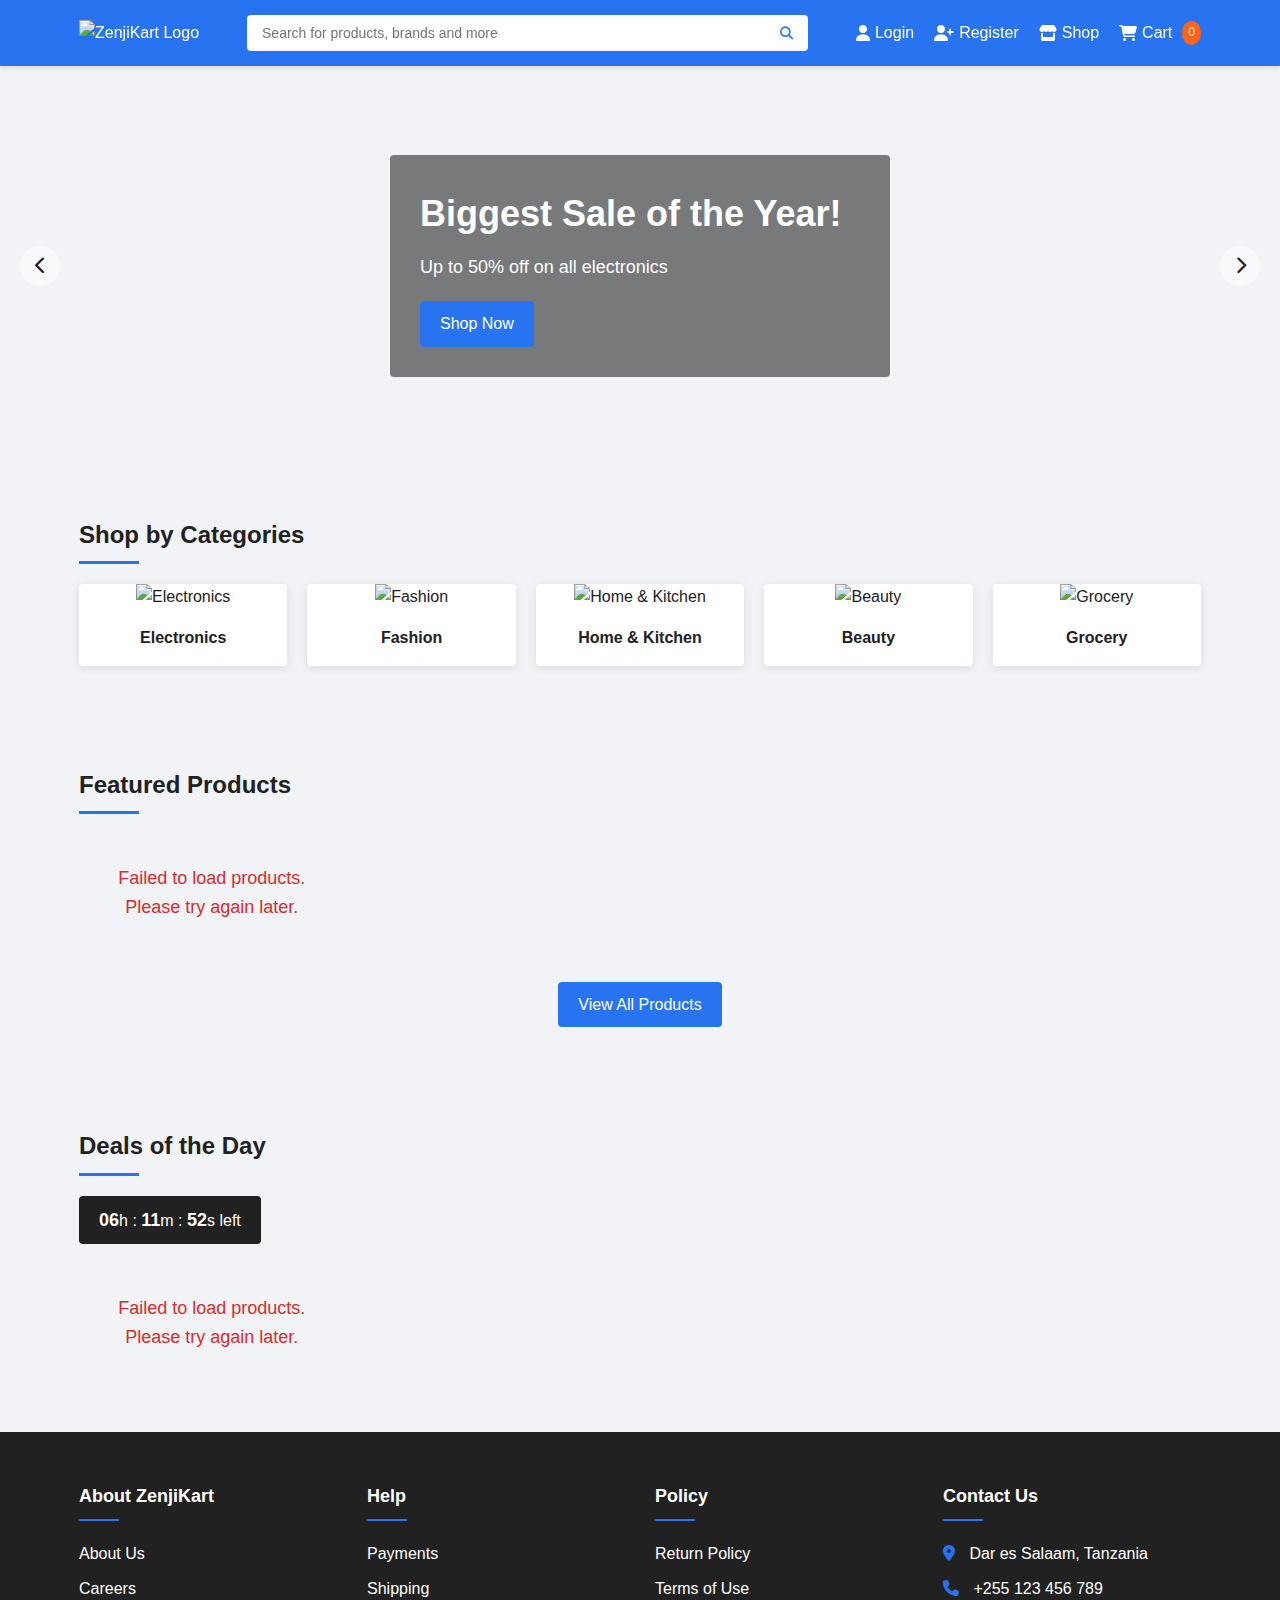
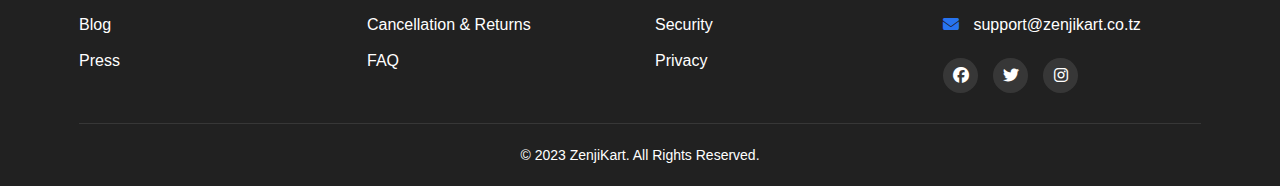
==== index.html @ 6295c3a5 "Add files via upload" ====
<!DOCTYPE html>
<html lang="en">
<head>
    <meta charset="UTF-8">
    <meta name="viewport" content="width=device-width, initial-scale=1.0">
    <title>ZenjiKart - Tanzania's Leading Online Shopping Platform</title>
    <link rel="stylesheet" href="https://cdnjs.cloudflare.com/ajax/libs/font-awesome/6.4.0/css/all.min.css">
    <link rel="stylesheet" href="css/style.css">
    <link rel="stylesheet" href="css/responsive.css">
</head>
<body>
    <!-- Header Section -->
    <header>
        <div class="container">
            <div class="logo">
                <a href="index.html"><img src="images/logo.png" alt="ZenjiKart Logo"></a>
            </div>
            <div class="search-box">
                <input type="text" placeholder="Search for products, brands and more">
                <button><i class="fas fa-search"></i></button>
            </div>
            <nav>
                <ul>
                    <li><a href="login.html"><i class="fas fa-user"></i> Login</a></li>
                    <li><a href="register.html"><i class="fas fa-user-plus"></i> Register</a></li>
                    <li><a href="products.html"><i class="fas fa-store"></i> Shop</a></li>
                    <li><a href="cart.html"><i class="fas fa-shopping-cart"></i> Cart <span class="cart-count">0</span></a></li>
                </ul>
            </nav>
            <div class="mobile-menu-btn">
                <i class="fas fa-bars"></i>
            </div>
        </div>
    </header>

    <!-- Mobile Menu -->
    <div class="mobile-menu">
        <ul>
            <li><a href="index.html"><i class="fas fa-home"></i> Home</a></li>
            <li><a href="products.html"><i class="fas fa-store"></i> Shop</a></li>
            <li><a href="login.html"><i class="fas fa-user"></i> Login</a></li>
            <li><a href="register.html"><i class="fas fa-user-plus"></i> Register</a></li>
            <li><a href="cart.html"><i class="fas fa-shopping-cart"></i> Cart</a></li>
        </ul>
    </div>

    <!-- Hero Banner -->
    <section class="hero">
        <div class="hero-slider">
            <div class="slide active" style="background-image: url('images/banner1.jpg');">
                <div class="container">
                    <h1>Biggest Sale of the Year!</h1>
                    <p>Up to 50% off on all electronics</p>
                    <a href="products.html" class="btn">Shop Now</a>
                </div>
            </div>
            <div class="slide" style="background-image: url('images/banner2.jpg');">
                <div class="container">
                    <h1>New Arrivals</h1>
                    <p>Discover the latest trends in fashion</p>
                    <a href="products.html" class="btn">Explore</a>
                </div>
            </div>
        </div>
        <div class="slider-controls">
            <button class="prev-slide"><i class="fas fa-chevron-left"></i></button>
            <button class="next-slide"><i class="fas fa-chevron-right"></i></button>
        </div>
    </section>

    <!-- Categories Section -->
    <section class="categories">
        <div class="container">
            <h2 class="section-title">Shop by Categories</h2>
            <div class="category-grid">
                <div class="category-item">
                    <img src="images/electronics.jpg" alt="Electronics">
                    <h3>Electronics</h3>
                </div>
                <div class="category-item">
                    <img src="images/fashion.jpg" alt="Fashion">
                    <h3>Fashion</h3>
                </div>
                <div class="category-item">
                    <img src="images/home.jpg" alt="Home & Kitchen">
                    <h3>Home & Kitchen</h3>
                </div>
                <div class="category-item">
                    <img src="images/beauty.jpg" alt="Beauty">
                    <h3>Beauty</h3>
                </div>
                <div class="category-item">
                    <img src="images/grocery.jpg" alt="Grocery">
                    <h3>Grocery</h3>
                </div>
            </div>
        </div>
    </section>

    <!-- Featured Products -->
    <section class="featured-products">
        <div class="container">
            <h2 class="section-title">Featured Products</h2>
            <div class="product-grid" id="featured-products">
                <!-- Products will be loaded via JavaScript -->
            </div>
            <div class="view-all">
                <a href="products.html" class="btn">View All Products</a>
            </div>
        </div>
    </section>

    <!-- Deals of the Day -->
    <section class="deals">
        <div class="container">
            <h2 class="section-title">Deals of the Day</h2>
            <div class="deal-timer">
                <span id="deal-hours">12</span>h : 
                <span id="deal-minutes">45</span>m : 
                <span id="deal-seconds">30</span>s left
            </div>
            <div class="product-grid" id="deal-products">
                <!-- Deal products will be loaded via JavaScript -->
            </div>
        </div>
    </section>

    <!-- Footer -->
    <footer>
        <div class="container">
            <div class="footer-grid">
                <div class="footer-col">
                    <h3>About ZenjiKart</h3>
                    <ul>
                        <li><a href="#">About Us</a></li>
                        <li><a href="#">Careers</a></li>
                        <li><a href="#">Blog</a></li>
                        <li><a href="#">Press</a></li>
                    </ul>
                </div>
                <div class="footer-col">
                    <h3>Help</h3>
                    <ul>
                        <li><a href="#">Payments</a></li>
                        <li><a href="#">Shipping</a></li>
                        <li><a href="#">Cancellation & Returns</a></li>
                        <li><a href="#">FAQ</a></li>
                    </ul>
                </div>
                <div class="footer-col">
                    <h3>Policy</h3>
                    <ul>
                        <li><a href="#">Return Policy</a></li>
                        <li><a href="#">Terms of Use</a></li>
                        <li><a href="#">Security</a></li>
                        <li><a href="#">Privacy</a></li>
                    </ul>
                </div>
                <div class="footer-col">
                    <h3>Contact Us</h3>
                    <ul>
                        <li><i class="fas fa-map-marker-alt"></i> Dar es Salaam, Tanzania</li>
                        <li><i class="fas fa-phone"></i> +255 123 456 789</li>
                        <li><i class="fas fa-envelope"></i> support@zenjikart.co.tz</li>
                    </ul>
                    <div class="social-links">
                        <a href="#"><i class="fab fa-facebook"></i></a>
                        <a href="#"><i class="fab fa-twitter"></i></a>
                        <a href="#"><i class="fab fa-instagram"></i></a>
                    </div>
                </div>
            </div>
            <div class="copyright">
                <p>&copy; 2023 ZenjiKart. All Rights Reserved.</p>
            </div>
        </div>
    </footer>

    <script src="js/main.js"></script>
</body>
</html>
---- css/style.css ----
/* Global Styles */
:root {
    --primary-color: #2874f0;
    --secondary-color: #fb641b;
    --accent-color: #ff9f00;
    --dark-color: #212121;
    --light-color: #f1f3f6;
    --gray-color: #878787;
    --white-color: #ffffff;
    --success-color: #388e3c;
    --warning-color: #ff6161;
    --border-radius: 4px;
    --box-shadow: 0 2px 10px rgba(0, 0, 0, 0.1);
    --transition: all 0.3s ease;
}

* {
    margin: 0;
    padding: 0;
    box-sizing: border-box;
}

body {
    font-family: 'Roboto', Arial, sans-serif;
    line-height: 1.6;
    color: var(--dark-color);
    background-color: var(--light-color);
}

a {
    text-decoration: none;
    color: inherit;
}

ul {
    list-style: none;
}

img {
    max-width: 100%;
    height: auto;
}

.container {
    width: 90%;
    max-width: 1200px;
    margin: 0 auto;
    padding: 0 15px;
}

.btn {
    display: inline-block;
    padding: 10px 20px;
    background-color: var(--primary-color);
    color: var(--white-color);
    border: none;
    border-radius: var(--border-radius);
    cursor: pointer;
    font-weight: 500;
    text-align: center;
    transition: var(--transition);
}

.btn:hover {
    background-color: #1a5dc8;
    transform: translateY(-2px);
}

.btn.secondary {
    background-color: var(--secondary-color);
}

.btn.secondary:hover {
    background-color: #e55a16;
}

.btn.outline {
    background-color: transparent;
    border: 1px solid var(--primary-color);
    color: var(--primary-color);
}

.btn.outline:hover {
    background-color: var(--primary-color);
    color: var(--white-color);
}

.section-title {
    font-size: 24px;
    margin-bottom: 20px;
    position: relative;
    padding-bottom: 10px;
}

.section-title::after {
    content: '';
    position: absolute;
    bottom: 0;
    left: 0;
    width: 60px;
    height: 3px;
    background-color: var(--primary-color);
}

/* Header Styles */
header {
    background-color: var(--primary-color);
    color: var(--white-color);
    padding: 15px 0;
    box-shadow: 0 2px 5px rgba(0, 0, 0, 0.1);
    position: sticky;
    top: 0;
    z-index: 1000;
}

header .container {
    display: flex;
    justify-content: space-between;
    align-items: center;
}

.logo img {
    height: 40px;
}

.search-box {
    display: flex;
    width: 50%;
    margin: 0 20px;
}

.search-box input {
    width: 100%;
    padding: 10px 15px;
    border: none;
    border-radius: var(--border-radius) 0 0 var(--border-radius);
    font-size: 14px;
}

.search-box button {
    padding: 0 15px;
    background-color: var(--white-color);
    color: var(--primary-color);
    border: none;
    border-radius: 0 var(--border-radius) var(--border-radius) 0;
    cursor: pointer;
}

nav ul {
    display: flex;
    gap: 20px;
}

nav ul li a {
    display: flex;
    align-items: center;
    gap: 5px;
    font-weight: 500;
    transition: var(--transition);
}

nav ul li a:hover {
    opacity: 0.8;
}

.cart-count {
    background-color: var(--secondary-color);
    color: var(--white-color);
    font-size: 12px;
    padding: 2px 6px;
    border-radius: 50%;
    margin-left: 5px;
}

.mobile-menu-btn {
    display: none;
    font-size: 20px;
    cursor: pointer;
}

.mobile-menu {
    position: fixed;
    top: 70px;
    left: 0;
    width: 100%;
    background-color: var(--white-color);
    box-shadow: var(--box-shadow);
    transform: translateY(-150%);
    transition: var(--transition);
    z-index: 999;
}

.mobile-menu.active {
    transform: translateY(0);
}

.mobile-menu ul {
    padding: 20px;
}

.mobile-menu ul li {
    margin-bottom: 15px;
}

.mobile-menu ul li a {
    display: flex;
    align-items: center;
    gap: 10px;
    font-size: 16px;
}

/* Hero Section */
.hero {
    position: relative;
    height: 400px;
    overflow: hidden;
}

.hero-slider {
    height: 100%;
    position: relative;
}

.slide {
    position: absolute;
    top: 0;
    left: 0;
    width: 100%;
    height: 100%;
    background-size: cover;
    background-position: center;
    opacity: 0;
    transition: var(--transition);
    display: flex;
    align-items: center;
}

.slide.active {
    opacity: 1;
}

.slide .container {
    color: var(--white-color);
    max-width: 500px;
    background-color: rgba(0, 0, 0, 0.5);
    padding: 30px;
    border-radius: var(--border-radius);
}

.slide h1 {
    font-size: 36px;
    margin-bottom: 10px;
}

.slide p {
    font-size: 18px;
    margin-bottom: 20px;
}

.slider-controls {
    position: absolute;
    top: 50%;
    width: 100%;
    display: flex;
    justify-content: space-between;
    transform: translateY(-50%);
    padding: 0 20px;
}

.slider-controls button {
    background-color: rgba(255, 255, 255, 0.5);
    color: var(--dark-color);
    width: 40px;
    height: 40px;
    border: none;
    border-radius: 50%;
    cursor: pointer;
    font-size: 18px;
    display: flex;
    align-items: center;
    justify-content: center;
    transition: var(--transition);
}

.slider-controls button:hover {
    background-color: rgba(255, 255, 255, 0.8);
}

/* Categories Section */
.categories {
    padding: 50px 0;
}

.category-grid {
    display: grid;
    grid-template-columns: repeat(auto-fill, minmax(200px, 1fr));
    gap: 20px;
}

.category-item {
    background-color: var(--white-color);
    border-radius: var(--border-radius);
    overflow: hidden;
    box-shadow: var(--box-shadow);
    transition: var(--transition);
    text-align: center;
    cursor: pointer;
}

.category-item:hover {
    transform: translateY(-5px);
    box-shadow: 0 5px 15px rgba(0, 0, 0, 0.1);
}

.category-item img {
    width: 100%;
    height: 150px;
    object-fit: cover;
}

.category-item h3 {
    padding: 15px;
    font-size: 16px;
}

/* Products Section */
.featured-products, .deals {
    padding: 50px 0;
}

.product-grid {
    display: grid;
    grid-template-columns: repeat(auto-fill, minmax(250px, 1fr));
    gap: 20px;
}

.product-card {
    background-color: var(--white-color);
    border-radius: var(--border-radius);
    overflow: hidden;
    box-shadow: var(--box-shadow);
    transition: var(--transition);
    position: relative;
}

.product-card:hover {
    transform: translateY(-5px);
    box-shadow: 0 5px 15px rgba(0, 0, 0, 0.1);
}

.product-badge {
    position: absolute;
    top: 10px;
    left: 10px;
    background-color: var(--secondary-color);
    color: var(--white-color);
    padding: 5px 10px;
    border-radius: var(--border-radius);
    font-size: 12px;
    font-weight: 500;
}

.product-image {
    height: 200px;
    overflow: hidden;
}

.product-image img {
    width: 100%;
    height: 100%;
    object-fit: cover;
    transition: var(--transition);
}

.product-card:hover .product-image img {
    transform: scale(1.05);
}

.product-info {
    padding: 15px;
}

.product-title {
    font-size: 16px;
    margin-bottom: 10px;
    display: -webkit-box;
    -webkit-box-orient: vertical;
    overflow: hidden;
}

.product-price {
    margin-bottom: 10px;
}

.current-price {
    font-size: 18px;
    font-weight: 700;
    color: var(--dark-color);
}

.original-price {
    font-size: 14px;
    text-decoration: line-through;
    color: var(--gray-color);
    margin-left: 5px;
}

.discount-percent {
    font-size: 14px;
    color: var(--success-color);
    margin-left: 5px;
}

.product-rating {
    display: flex;
    align-items: center;
    margin-bottom: 10px;
}

.stars {
    color: var(--accent-color);
    margin-right: 5px;
}

.rating-count {
    font-size: 12px;
    color: var(--gray-color);
}

.product-actions {
    display: flex;
    gap: 10px;
}

.add-to-cart {
    flex: 1;
    padding: 8px;
    font-size: 14px;
}

.wishlist-btn {
    width: 40px;
    height: 40px;
    border-radius: 50%;
    background-color: var(--light-color);
    color: var(--dark-color);
    border: none;
    cursor: pointer;
    display: flex;
    align-items: center;
    justify-content: center;
    transition: var(--transition);
}

.wishlist-btn:hover, .wishlist-btn.active {
    color: var(--warning-color);
}

.view-all {
    text-align: center;
    margin-top: 30px;
}

/* Deal Timer */
.deal-timer {
    background-color: var(--dark-color);
    color: var(--white-color);
    padding: 10px 20px;
    border-radius: var(--border-radius);
    display: inline-block;
    margin-bottom: 20px;
    font-weight: 500;
}

.deal-timer span {
    font-size: 18px;
    font-weight: 700;
}

/* Footer */
footer {
    background-color: var(--dark-color);
    color: var(--white-color);
    padding: 50px 0 20px;
}

.footer-grid {
    display: grid;
    grid-template-columns: repeat(auto-fit, minmax(200px, 1fr));
    gap: 30px;
    margin-bottom: 30px;
}

.footer-col h3 {
    font-size: 18px;
    margin-bottom: 20px;
    position: relative;
    padding-bottom: 10px;
}

.footer-col h3::after {
    content: '';
    position: absolute;
    bottom: 0;
    left: 0;
    width: 40px;
    height: 2px;
    background-color: var(--primary-color);
}

.footer-col ul li {
    margin-bottom: 10px;
}

.footer-col ul li i {
    margin-right: 10px;
    color: var(--primary-color);
}

.social-links {
    display: flex;
    gap: 15px;
    margin-top: 20px;
}

.social-links a {
    display: flex;
    align-items: center;
    justify-content: center;
    width: 35px;
    height: 35px;
    background-color: rgba(255, 255, 255, 0.1);
    border-radius: 50%;
    transition: var(--transition);
}

.social-links a:hover {
    background-color: var(--primary-color);
}

.copyright {
    text-align: center;
    padding-top: 20px;
    border-top: 1px solid rgba(255, 255, 255, 0.1);
    font-size: 14px;
}

/* Products Page */
.products-page {
    padding: 30px 0 50px;
}

.products-header {
    display: flex;
    justify-content: space-between;
    align-items: center;
    margin-bottom: 30px;
}

.sort-options select {
    padding: 8px 15px;
    border-radius: var(--border-radius);
    border: 1px solid #ddd;
    background-color: var(--white-color);
    cursor: pointer;
}

.products-filter {
    background-color: var(--white-color);
    padding: 20px;
    border-radius: var(--border-radius);
    margin-bottom: 30px;
    box-shadow: var(--box-shadow);
}

.filter-section {
    margin-bottom: 20px;
}

.filter-section h3 {
    font-size: 16px;
    margin-bottom: 10px;
    color: var(--dark-color);
}

.filter-section ul li {
    margin-bottom: 8px;
}

.filter-section ul li a {
    color: var(--gray-color);
    transition: var(--transition);
    font-size: 14px;
}

.filter-section ul li a:hover, .filter-section ul li a.active {
    color: var(--primary-color);
}

.price-range {
    margin-top: 15px;
}

.price-range input[type="range"] {
    width: 100%;
    margin-bottom: 10px;
}

.price-values {
    display: flex;
    justify-content: space-between;
    font-size: 14px;
    color: var(--gray-color);
}

.pagination {
    display: flex;
    justify-content: center;
    align-items: center;
    margin-top: 40px;
    gap: 10px;
}

.pagination button {
    padding: 8px 15px;
    background-color: var(--white-color);
    border: 1px solid #ddd;
    border-radius: var(--border-radius);
    cursor: pointer;
    transition: var(--transition);
}

.pagination button:disabled {
    opacity: 0.5;
    cursor: not-allowed;
}

.pagination button:hover:not(:disabled) {
    background-color: var(--primary-color);
    color: var(--white-color);
    border-color: var(--primary-color);
}

.page-numbers {
    display: flex;
    gap: 5px;
}

.page-numbers span {
    display: flex;
    align-items: center;
    justify-content: center;
    width: 35px;
    height: 35px;
    border-radius: 50%;
    cursor: pointer;
    transition: var(--transition);
}

.page-numbers span.active, .page-numbers span:hover {
    background-color: var(--primary-color);
    color: var(--white-color);
}

/* Product Details Page */
.product-details {
    padding: 30px 0 50px;
}

.breadcrumb {
    margin-bottom: 20px;
    font-size: 14px;
    color: var(--gray-color);
}

.breadcrumb a:hover {
    color: var(--primary-color);
}

.product-details-container {
    display: grid;
    grid-template-columns: 1fr 1fr;
    gap: 30px;
    margin-bottom: 40px;
}

.product-images {
    background-color: var(--white-color);
    padding: 20px;
    border-radius: var(--border-radius);
    box-shadow: var(--box-shadow);
}

.main-image {
    height: 400px;
    margin-bottom: 15px;
    display: flex;
    align-items: center;
    justify-content: center;
}

.main-image img {
    max-height: 100%;
    max-width: 100%;
    object-fit: contain;
}

.thumbnail-images {
    display: flex;
    gap: 10px;
}

.thumbnail-images img {
    width: 60px;
    height: 60px;
    object-fit: cover;
    border: 1px solid #ddd;
    border-radius: var(--border-radius);
    cursor: pointer;
    transition: var(--transition);
}

.thumbnail-images img:hover, .thumbnail-images img.active {
    border-color: var(--primary-color);
}

.product-info {
    background-color: var(--white-color);
    padding: 30px;
    border-radius: var(--border-radius);
    box-shadow: var(--box-shadow);
}

.product-title {
    font-size: 24px;
    margin-bottom: 15px;
    color: var(--dark-color);
}

.product-rating {
    display: flex;
    align-items: center;
    margin-bottom: 15px;
}

.product-rating .stars {
    color: var(--accent-color);
}

.product-rating .rating-count {
    color: var(--gray-color);
    margin-left: 10px;
    font-size: 14px;
}

.product-price {
    margin-bottom: 20px;
}

.product-price .current-price {
    font-size: 28px;
    font-weight: 700;
}

.product-price .original-price {
    font-size: 18px;
}

.product-price .discount {
    font-size: 18px;
    color: var(--success-color);
}

.product-offers {
    margin-bottom: 25px;
}

.product-offers h3 {
    font-size: 16px;
    margin-bottom: 10px;
}

.product-offers ul li {
    margin-bottom: 8px;
    font-size: 14px;
    display: flex;
    align-items: flex-start;
    gap: 8px;
}

.product-offers ul li i {
    color: var(--success-color);
    margin-top: 3px;
}

.product-options {
    margin-bottom: 25px;
}

.product-options .option {
    margin-bottom: 20px;
}

.product-options h3 {
    font-size: 16px;
    margin-bottom: 10px;
}

.color-options, .size-options {
    display: flex;
    gap: 10px;
}

.color-option, .size-option {
    border: 1px solid #ddd;
    border-radius: var(--border-radius);
    padding: 5px 10px;
    cursor: pointer;
    transition: var(--transition);
    font-size: 14px;
}

.color-option {
    width: 30px;
    height: 30px;
    border-radius: 50%;
    position: relative;
}

.color-option::after {
    content: '';
    position: absolute;
    top: -3px;
    left: -3px;
    right: -3px;
    bottom: -3px;
    border: 1px solid transparent;
    border-radius: 50%;
    transition: var(--transition);
}

.color-option.active::after, .color-option:hover::after {
    border-color: var(--primary-color);
}

.size-option.active, .size-option:hover {
    border-color: var(--primary-color);
    color: var(--primary-color);
}

.quantity-selector {
    display: flex;
    align-items: center;
    gap: 10px;
}

.quantity-btn {
    width: 30px;
    height: 30px;
    border: 1px solid #ddd;
    background-color: transparent;
    border-radius: var(--border-radius);
    cursor: pointer;
    display: flex;
    align-items: center;
    justify-content: center;
    transition: var(--transition);
}

.quantity-btn:hover {
    background-color: var(--primary-color);
    color: var(--white-color);
    border-color: var(--primary-color);
}

#product-quantity {
    width: 50px;
    height: 30px;
    text-align: center;
    border: 1px solid #ddd;
    border-radius: var(--border-radius);
}

.product-actions {
    display: flex;
    gap: 15px;
    margin-bottom: 25px;
    flex-wrap: wrap;
}

.product-actions .btn {
    flex: 1;
    min-width: 120px;
}

.wishlist-btn {
    width: 45px;
    height: 45px;
    border-radius: var(--border-radius);
    background-color: var(--light-color);
    color: var(--dark-color);
    border: none;
    cursor: pointer;
    display: flex;
    align-items: center;
    justify-content: center;
    transition: var(--transition);
}

.wishlist-btn:hover, .wishlist-btn.active {
    color: var(--warning-color);
}

.delivery-info {
    border-top: 1px solid #eee;
    padding-top: 20px;
}

.delivery-option {
    display: flex;
    gap: 15px;
    margin-bottom: 15px;
}

.delivery-option i {
    color: var(--primary-color);
    font-size: 20px;
}

.delivery-option strong {
    display: block;
    margin-bottom: 3px;
}

.delivery-option p {
    font-size: 14px;
    color: var(--gray-color);
}

.product-tabs {
    background-color: var(--white-color);
    border-radius: var(--border-radius);
    box-shadow: var(--box-shadow);
    overflow: hidden;
    margin-bottom: 40px;
}

.tabs-header {
    display: flex;
    border-bottom: 1px solid #eee;
}

.tab-btn {
    padding: 15px 25px;
    background-color: transparent;
    border: none;
    cursor: pointer;
    font-weight: 500;
    position: relative;
    transition: var(--transition);
}

.tab-btn::after {
    content: '';
    position: absolute;
    bottom: 0;
    left: 0;
    width: 100%;
    height: 3px;
    background-color: transparent;
    transition: var(--transition);
}

.tab-btn.active {
    color: var(--primary-color);
}

.tab-btn.active::after {
    background-color: var(--primary-color);
}

.tabs-content {
    padding: 25px;
}

.tab-pane {
    display: none;
}

.tab-pane.active {
    display: block;
}

.tab-pane h3 {
    margin-bottom: 15px;
    font-size: 18px;
}

.tab-pane p {
    margin-bottom: 15px;
    line-height: 1.7;
}

#product-specifications {
    width: 100%;
    border-collapse: collapse;
}

#product-specifications tr:nth-child(even) {
    background-color: #f9f9f9;
}

#product-specifications td {
    padding: 10px 15px;
    border-bottom: 1px solid #eee;
}

#product-specifications td:first-child {
    font-weight: 500;
    width: 30%;
}

.review-card {
    padding: 15px 0;
    border-bottom: 1px solid #eee;
}

.review-card:last-child {
    border-bottom: none;
}

.review-header {
    display: flex;
    justify-content: space-between;
    margin-bottom: 10px;
}

.review-user {
    font-weight: 500;
}

.review-rating {
    color: var(--accent-color);
}

.review-title {
    font-weight: 500;
    margin-bottom: 5px;
}

.review-comment {
    font-size: 14px;
    color: var(--gray-color);
}

.related-products h2 {
    font-size: 22px;
    margin-bottom: 20px;
}

/* Shopping Cart Page */
.shopping-cart {
    padding: 30px 0 50px;
}

.cart-header {
    display: flex;
    justify-content: space-between;
    align-items: center;
    margin-bottom: 30px;
}

.cart-header h1 {
    font-size: 28px;
}

.cart-container {
    display: grid;
    grid-template-columns: 2fr 1fr;
    gap: 30px;
}

.cart-items {
    background-color: var(--white-color);
    padding: 20px;
    border-radius: var(--border-radius);
    box-shadow: var(--box-shadow);
}

.empty-cart {
    text-align: center;
    padding: 50px 20px;
}

.empty-cart i {
    font-size: 50px;
    color: var(--gray-color);
    margin-bottom: 20px;
}

.empty-cart h2 {
    margin-bottom: 10px;
}

.empty-cart p {
    color: var(--gray-color);
    margin-bottom: 20px;
}

.cart-item {
    display: grid;
    grid-template-columns: 100px 1fr 150px;
    gap: 20px;
    padding: 20px 0;
    border-bottom: 1px solid #eee;
}

.cart-item:last-child {
    border-bottom: none;
}

.cart-item-image {
    width: 100px;
    height: 100px;
    object-fit: contain;
}

.cart-item-details {
    display: flex;
    flex-direction: column;
    justify-content: center;
}

.cart-item-title {
    font-weight: 500;
    margin-bottom: 5px;
    display: -webkit-box;
    -webkit-box-orient: vertical;
    overflow: hidden;
}

.cart-item-color, .cart-item-size {
    font-size: 14px;
    color: var(--gray-color);
    margin-bottom: 5px;
}

.cart-item-price {
    font-weight: 700;
    margin-bottom: 10px;
}

.cart-item-actions {
    display: flex;
    gap: 10px;
}

.remove-item {
    font-size: 14px;
    color: var(--warning-color);
    cursor: pointer;
    transition: var(--transition);
}

.remove-item:hover {
    text-decoration: underline;
}

.cart-item-quantity {
    display: flex;
    align-items: center;
    gap: 10px;
}

.cart-item-quantity button {
    width: 25px;
    height: 25px;
    border: 1px solid #ddd;
    background-color: transparent;
    border-radius: var(--border-radius);
    cursor: pointer;
    display: flex;
    align-items: center;
    justify-content: center;
    transition: var(--transition);
}

.cart-item-quantity button:hover {
    background-color: var(--primary-color);
    color: var(--white-color);
    border-color: var(--primary-color);
}

.cart-item-quantity input {
    width: 40px;
    height: 25px;
    text-align: center;
    border: 1px solid #ddd;
    border-radius: var(--border-radius);
}

.cart-item-total {
    display: flex;
    flex-direction: column;
    align-items: flex-end;
    justify-content: center;
}

.cart-item-total-price {
    font-weight: 700;
    font-size: 18px;
    margin-bottom: 10px;
}

.cart-item-save {
    font-size: 14px;
    color: var(--success-color);
}

.cart-summary {
    background-color: var(--white-color);
    padding: 20px;
    border-radius: var(--border-radius);
    box-shadow: var(--box-shadow);
    position: sticky;
    top: 90px;
}

.cart-summary h2 {
    font-size: 20px;
    margin-bottom: 20px;
    padding-bottom: 10px;
    border-bottom: 1px solid #eee;
}

.summary-details {
    margin-bottom: 20px;
}

.summary-row {
    display: flex;
    justify-content: space-between;
    margin-bottom: 10px;
    font-size: 15px;
}

.summary-row.total {
    font-size: 18px;
    font-weight: 700;
    margin-top: 15px;
    padding-top: 15px;
    border-top: 1px solid #eee;
}

.checkout-btn {
    width: 100%;
    padding: 12px;
    font-size: 16px;
    margin-bottom: 20px;
}

.payment-options {
    text-align: center;
    margin-bottom: 20px;
}

.payment-options h3 {
    font-size: 14px;
    color: var(--gray-color);
    margin-bottom: 10px;
}

.payment-icons {
    display: flex;
    justify-content: center;
    gap: 15px;
    font-size: 24px;
    color: var(--gray-color);
}

.secure-checkout {
    display: flex;
    align-items: center;
    justify-content: center;
    gap: 5px;
    font-size: 14px;
    color: var(--success-color);
}

.recently-viewed h2 {
    font-size: 22px;
    margin: 40px 0 20px;
}

/* Checkout Page */
.checkout {
    padding: 30px 0 50px;
}

.checkout-progress {
    display: flex;
    justify-content: space-between;
    margin-bottom: 40px;
    position: relative;
}

.checkout-progress::before {
    content: '';
    position: absolute;
    top: 15px;
    left: 0;
    right: 0;
    height: 2px;
    background-color: #eee;
    z-index: 1;
}

.progress-step {
    display: flex;
    flex-direction: column;
    align-items: center;
    position: relative;
    z-index: 2;
}

.progress-step span {
    width: 30px;
    height: 30px;
    border-radius: 50%;
    background-color: #eee;
    color: var(--gray-color);
    display: flex;
    align-items: center;
    justify-content: center;
    font-weight: 500;
    margin-bottom: 5px;
}

.progress-step p {
    font-size: 14px;
    color: var(--gray-color);
}

.progress-step.active span {
    background-color: var(--primary-color);
    color: var(--white-color);
}

.progress-step.active p {
    color: var(--primary-color);
    font-weight: 500;
}

.checkout-container {
    display: grid;
    grid-template-columns: 1fr 350px;
    gap: 30px;
}

.checkout-form {
    background-color: var(--white-color);
    padding: 30px;
    border-radius: var(--border-radius);
    box-shadow: var(--box-shadow);
}

.checkout-form h2 {
    font-size: 22px;
    margin-bottom: 20px;
    padding-bottom: 10px;
    border-bottom: 1px solid #eee;
}

.form-group {
    margin-bottom: 20px;
}

.form-group label {
    display: block;
    margin-bottom: 8px;
    font-weight: 500;
}

.form-group input, .form-group select, .form-group textarea {
    width: 100%;
    padding: 10px 15px;
    border: 1px solid #ddd;
    border-radius: var(--border-radius);
    font-family: inherit;
    font-size: 14px;
    transition: var(--transition);
}

.form-group input:focus, .form-group select:focus, .form-group textarea:focus {
    border-color: var(--primary-color);
    outline: none;
}

.delivery-methods {
    display: flex;
    flex-direction: column;
    gap: 10px;
}

.delivery-option {
    display: flex;
    align-items: center;
    padding: 15px;
    border: 1px solid #ddd;
    border-radius: var(--border-radius);
    cursor: pointer;
    transition: var(--transition);
}

.delivery-option:hover {
    border-color: var(--primary-color);
}

.delivery-option input {
    width: auto;
    margin-right: 15px;
}

.option-content {
    flex: 1;
}

.option-content strong {
    display: block;
    margin-bottom: 3px;
}

.option-content p {
    font-size: 14px;
    color: var(--gray-color);
    margin-bottom: 3px;
}

.option-content span {
    font-size: 14px;
    color: var(--success-color);
    font-weight: 500;
}

.continue-btn {
    width: 100%;
    padding: 12px;
    font-size: 16px;
    margin-top: 10px;
}

.order-summary {
    background-color: var(--white-color);
    padding: 20px;
    border-radius: var(--border-radius);
    box-shadow: var(--box-shadow);
    position: sticky;
    top: 90px;
}

.order-summary h2 {
    font-size: 20px;
    margin-bottom: 20px;
    padding-bottom: 10px;
    border-bottom: 1px solid #eee;
}

.summary-items {
    margin-bottom: 20px;
}

.summary-item {
    display: flex;
    justify-content: space-between;
    margin-bottom: 15px;
}

.summary-item-image {
    width: 60px;
    height: 60px;
    object-fit: contain;
    border-radius: var(--border-radius);
    border: 1px solid #eee;
}

.summary-item-details {
    flex: 1;
    padding-left: 15px;
}

.summary-item-title {
    font-size: 14px;
    margin-bottom: 5px;
    display: -webkit-box;
    -webkit-box-orient: vertical;
    overflow: hidden;
}

.summary-item-price {
    font-size: 14px;
    font-weight: 500;
}

.summary-item-quantity {
    font-size: 14px;
    color: var(--gray-color);
}

.summary-totals {
    margin-bottom: 20px;
}

.coupon-code h3 {
    font-size: 16px;
    margin-bottom: 10px;
}

.coupon-input {
    display: flex;
    gap: 10px;
    margin-bottom: 10px;
}

.coupon-input input {
    flex: 1;
    padding: 8px 15px;
    border: 1px solid #ddd;
    border-radius: var(--border-radius);
}

.apply-btn {
    padding: 8px 15px;
    background-color: var(--dark-color);
    color: var(--white-color);
    border: none;
    border-radius: var(--border-radius);
    cursor: pointer;
    transition: var(--transition);
}

.apply-btn:hover {
    background-color: #333;
}

.available-coupons {
    font-size: 14px;
    color: var(--gray-color);
}

.available-coupons p {
    margin-bottom: 5px;
}

.available-coupons ul {
    padding-left: 20px;
}

.available-coupons li {
    margin-bottom: 5px;
    cursor: pointer;
    transition: var(--transition);
}

.available-coupons li:hover {
    color: var(--primary-color);
}

/* Auth Pages */
.auth-page {
    padding: 50px 0;
    min-height: calc(100vh - 70px);
    display: flex;
    align-items: center;
}

.auth-container {
    display: grid;
    grid-template-columns: 1fr 1fr;
    gap: 30px;
    background-color: var(--white-color);
    border-radius: var(--border-radius);
    overflow: hidden;
    box-shadow: var(--box-shadow);
}

.auth-form {
    padding: 40px;
}

.auth-form h1 {
    font-size: 28px;
    margin-bottom: 10px;
}

.auth-form p {
    color: var(--gray-color);
    margin-bottom: 30px;
}

#login-form, #register-form {
    margin-bottom: 30px;
}

.password-toggle {
    position: absolute;
    top: 50%;
    right: 15px;
    transform: translateY(-50%);
    cursor: pointer;
    color: var(--gray-color);
}

.form-options {
    display: flex;
    justify-content: space-between;
    align-items: center;
    margin-bottom: 20px;
}

.remember-me {
    display: flex;
    align-items: center;
    gap: 5px;
    font-size: 14px;
    cursor: pointer;
}

.forgot-password {
    font-size: 14px;
    color: var(--primary-color);
    transition: var(--transition);
}

.forgot-password:hover {
    text-decoration: underline;
}

.auth-btn {
    width: 100%;
    padding: 12px;
    font-size: 16px;
    margin-bottom: 20px;
}

.auth-divider {
    position: relative;
    margin-bottom: 20px;
    text-align: center;
}

.auth-divider::before {
    content: '';
    position: absolute;
    top: 50%;
    left: 0;
    right: 0;
    height: 1px;
    background-color: #eee;
    z-index: 1;
}

.auth-divider span {
    position: relative;
    z-index: 2;
    background-color: var(--white-color);
    padding: 0 15px;
    color: var(--gray-color);
    font-size: 14px;
}

.social-login {
    display: flex;
    flex-direction: column;
    gap: 10px;
    margin-bottom: 20px;
}

.social-btn {
    display: flex;
    align-items: center;
    justify-content: center;
    gap: 10px;
    padding: 10px;
    border-radius: var(--border-radius);
    font-weight: 500;
    transition: var(--transition);
}

.google-btn {
    background-color: #fff;
    color: #333;
    border: 1px solid #ddd;
}

.google-btn:hover {
    background-color: #f9f9f9;
}

.facebook-btn {
    background-color: #3b5998;
    color: #fff;
    border: 1px solid #3b5998;
}

.facebook-btn:hover {
    background-color: #344e86;
}

.auth-switch {
    text-align: center;
    font-size: 14px;
}

.auth-switch a {
    color: var(--primary-color);
    font-weight: 500;
    transition: var(--transition);
}

.auth-switch a:hover {
    text-decoration: underline;
}

.auth-image {
    position: relative;
    background-size: cover;
    background-position: center;
}

.auth-image img {
    width: 100%;
    height: 100%;
    object-fit: cover;
}

.auth-image-content {
    position: absolute;
    bottom: 0;
    left: 0;
    right: 0;
    padding: 30px;
    color: var(--white-color);
    background: linear-gradient(transparent, rgba(0, 0, 0, 0.7));
}

.auth-image-content h2 {
    font-size: 24px;
    margin-bottom: 10px;
}

.password-strength {
    margin-top: 5px;
    display: flex;
    align-items: center;
    gap: 5px;
}

.strength-bar {
    height: 5px;
    flex: 1;
    background-color: #eee;
    border-radius: 5px;
    overflow: hidden;
}

.strength-text {
    font-size: 12px;
    color: var(--gray-color);
}

.terms-checkbox {
    display: flex;
    align-items: flex-start;
    gap: 5px;
    font-size: 14px;
}

.terms-checkbox input {
    width: auto;
    margin-top: 3px;
}

.terms-checkbox a {
    color: var(--primary-color);
    transition: var(--transition);
}

.terms-checkbox a:hover {
    text-decoration: underline;
}
.loading, .error, .no-products {
    text-align: center;
    padding: 30px;
    font-size: 18px;
}

.loading {
    color: #666;
}

.error {
    color: #d32f2f;
}

.no-products {
    color: #666;
}

.notification {
    position: fixed;
    bottom: 20px;
    left: 50%;
    transform: translateX(-50%);
    background-color: #333;
    color: white;
    padding: 12px 24px;
    border-radius: 4px;
    z-index: 1000;
    opacity: 0;
    transition: opacity 0.3s ease;
}

.notification.show {
    opacity: 1;
}
---- css/responsive.css ----
/* Responsive Styles */
@media (max-width: 1200px) {
    .search-box {
        width: 40%;
    }
}

@media (max-width: 992px) {
    .product-details-container {
        grid-template-columns: 1fr;
    }
    
    .auth-container {
        grid-template-columns: 1fr;
    }
    
    .auth-image {
        display: none;
    }
    
    .checkout-container {
        grid-template-columns: 1fr;
    }
    
    .order-summary {
        margin-top: 30px;
    }
}

@media (max-width: 768px) {
    header .container {
        flex-wrap: wrap;
    }
    
    .logo {
        order: 1;
    }
    
    .mobile-menu-btn {
        order: 2;
        display: block;
    }
    
    .search-box {
        order: 3;
        width: 100%;
        margin: 15px 0;
    }
    
    nav {
        order: 4;
        display: none;
    }
    
    nav.active {
        display: block;
        width: 100%;
        margin-top: 15px;
    }
    
    nav ul {
        flex-direction: column;
        gap: 10px;
    }
    
    .hero {
        height: 300px;
    }
    
    .slide h1 {
        font-size: 28px;
    }
    
    .slide p {
        font-size: 16px;
    }
    
    .cart-container {
        grid-template-columns: 1fr;
    }
    
    .cart-item {
        grid-template-columns: 80px 1fr;
    }
    
    .cart-item-total {
        grid-column: 1 / -1;
        align-items: flex-start;
        margin-top: 10px;
    }
    
    .product-grid {
        grid-template-columns: repeat(auto-fill, minmax(200px, 1fr));
    }
}

@media (max-width: 576px) {
    .container {
        width: 95%;
    }
    
    .hero {
        height: 250px;
    }
    
    .slide .container {
        padding: 20px;
    }
    
    .slide h1 {
        font-size: 24px;
    }
    
    .category-grid {
        grid-template-columns: repeat(auto-fill, minmax(150px, 1fr));
    }
    
    .product-card {
        grid-template-columns: 1fr;
    }
    
    .product-actions .btn {
        width: 100%;
    }
    
    .tabs-header {
        flex-wrap: wrap;
    }
    
    .tab-btn {
        flex: 1;
        min-width: 120px;
        padding: 10px;
        font-size: 14px;
    }
    
    .checkout-progress {
        flex-direction: column;
        align-items: flex-start;
        gap: 20px;
    }
    
    .checkout-progress::before {
        display: none;
    }
    
    .progress-step {
        flex-direction: row;
        gap: 10px;
    }
    
    .progress-step p {
        margin-bottom: 0;
    }
    
    .coupon-input {
        flex-direction: column;
    }
    
    .apply-btn {
        width: 100%;
    }
}
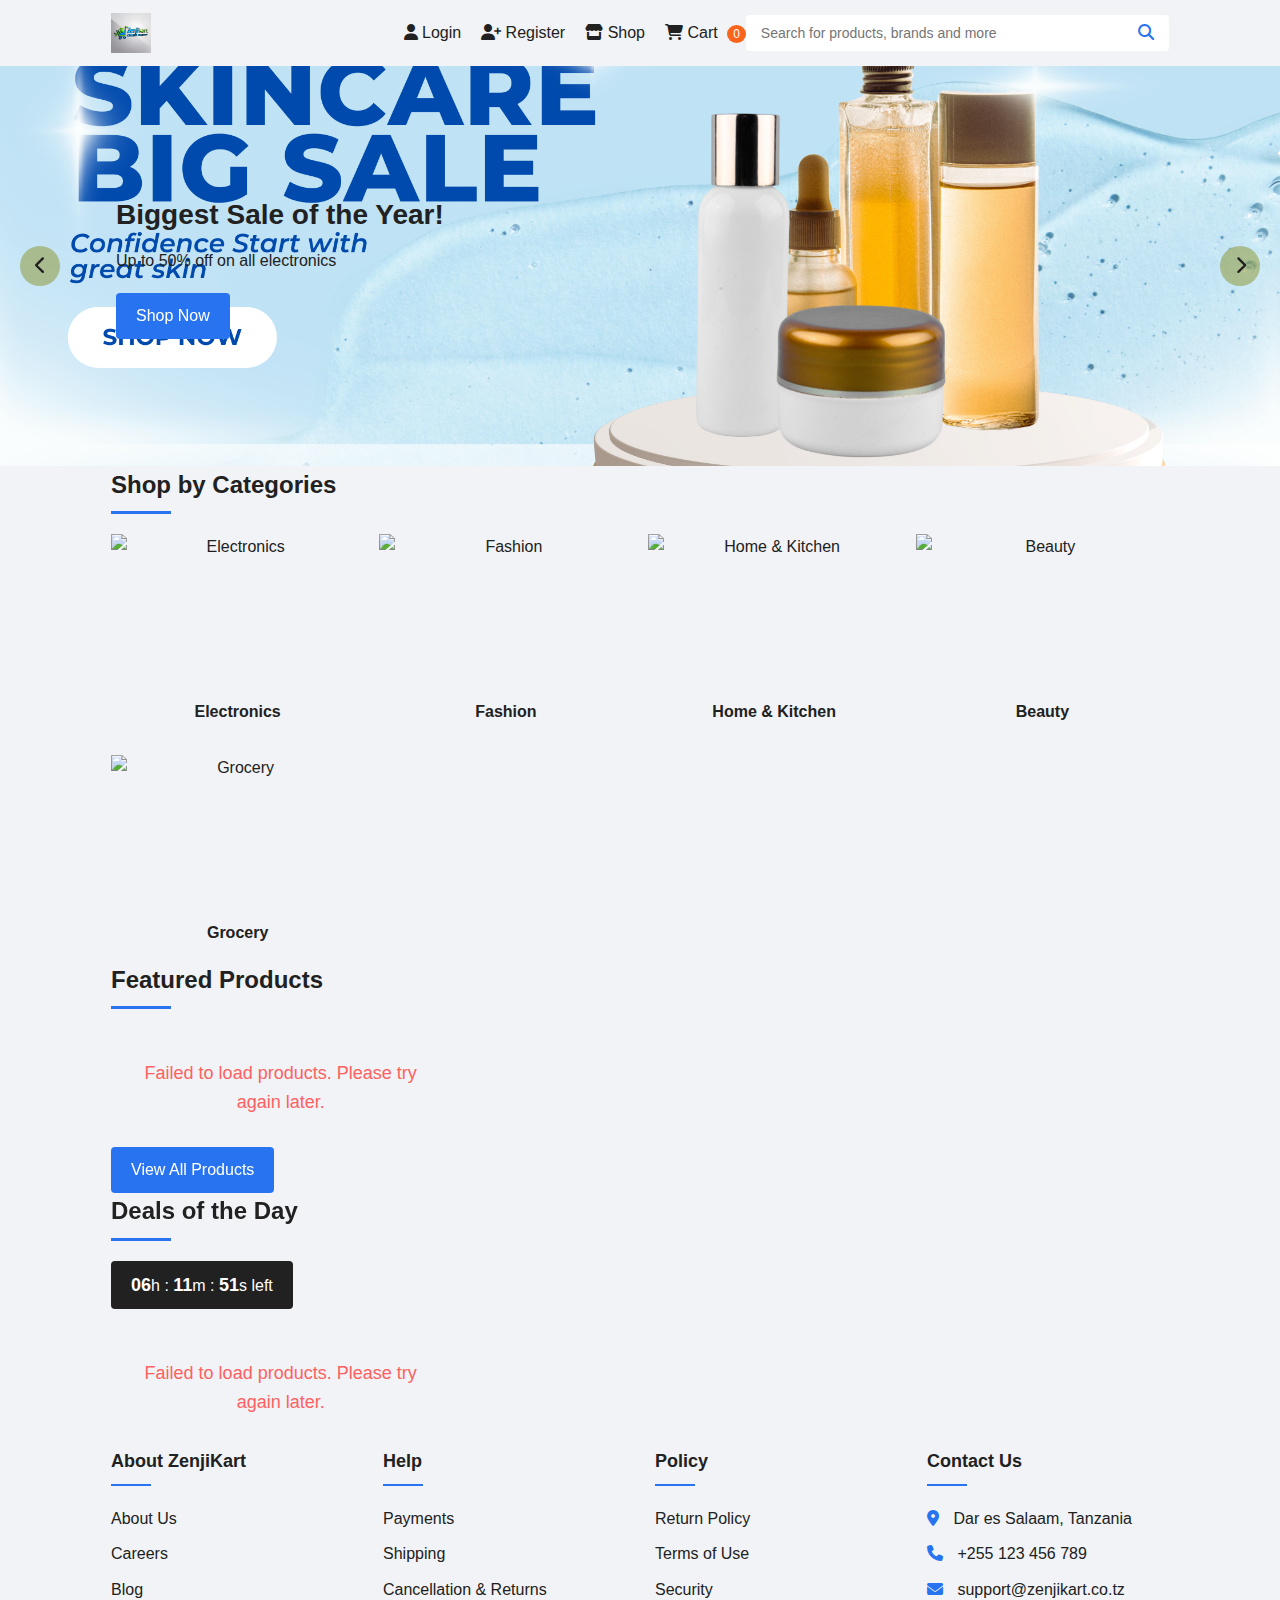
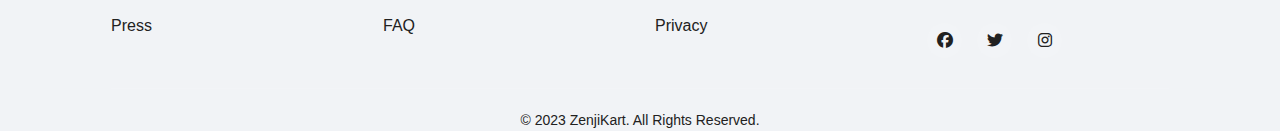
==== commit c88e8b25: "Add files via upload" ====
--- a/index.html
+++ b/index.html
@@ -13,7 +13,7 @@
     <header>
         <div class="container">
             <div class="logo">
-                <a href="index.html"><img src="images/logo.png" alt="ZenjiKart Logo"></a>
+                <a href="index.html"><img src="images/logo1.png" alt="ZenjiKart Logo"></a>
             </div>
             <div class="search-box">
                 <input type="text" placeholder="Search for products, brands and more">
@@ -47,7 +47,7 @@
     <!-- Hero Banner -->
     <section class="hero">
         <div class="hero-slider">
-            <div class="slide active" style="background-image: url('images/banner1.jpg');">
+            <div class="slide active" style="background-image: url('images/banner1.png');">
                 <div class="container">
                     <h1>Biggest Sale of the Year!</h1>
                     <p>Up to 50% off on all electronics</p>
--- a/css/style.css
+++ b/css/style.css
@@ -1,5 +1,8 @@
-/* Global Styles */
+/* ============================================= */
+/* GLOBAL STYLES AND VARIABLES */
+/* ============================================= */
 :root {
+    /* Color Palette */
     --primary-color: #2874f0;
     --secondary-color: #fb641b;
     --accent-color: #ff9f00;
@@ -9,46 +12,142 @@
     --white-color: #ffffff;
     --success-color: #388e3c;
     --warning-color: #ff6161;
+    
+    /* Design Tokens */
     --border-radius: 4px;
     --box-shadow: 0 2px 10px rgba(0, 0, 0, 0.1);
     --transition: all 0.3s ease;
-}
-
-* {
+  }
+  
+  @media (prefers-color-scheme: dark) {
+    :root {
+      --dark-color: #f1f3f6;
+      --light-color: #212121;
+      --gray-color: #aaaaaa;
+      --box-shadow: 0 2px 10px rgba(0, 0, 0, 0.3);
+    }
+    
+    body {
+      background-color: #121212;
+    }
+    
+    .product-card,
+    .cart-summary,
+    .checkout-form,
+    .auth-container {
+      background-color: #1e1e1e;
+    }
+  }
+  
+  /* ============================================= */
+  /* BASE STYLES */
+  /* ============================================= */
+  * {
     margin: 0;
     padding: 0;
     box-sizing: border-box;
-}
-
-body {
+  }
+  
+  :focus-visible {
+    outline: 2px solid var(--primary-color);
+    outline-offset: 2px;
+  }
+  
+  @media (prefers-reduced-motion: reduce) {
+    * {
+      transition: none !important;
+      animation: none !important;
+    }
+  }
+  
+  html {
+    scroll-behavior: smooth;
+  }
+  
+  body {
     font-family: 'Roboto', Arial, sans-serif;
     line-height: 1.6;
     color: var(--dark-color);
     background-color: var(--light-color);
-}
-
-a {
+  }
+  
+  .sr-only {
+    position: absolute;
+    width: 1px;
+    height: 1px;
+    padding: 0;
+    margin: -1px;
+    overflow: hidden;
+    clip: rect(0, 0, 0, 0);
+    white-space: nowrap;
+    border: 0;
+  }
+  
+  a {
     text-decoration: none;
     color: inherit;
-}
-
-ul {
+  }
+  
+  ul, ol {
     list-style: none;
-}
-
-img {
+  }
+  
+  img {
     max-width: 100%;
     height: auto;
-}
-
-.container {
+    display: block;
+    image-rendering: -webkit-optimize-contrast;
+  }
+  
+  button, input, select, textarea {
+    font-family: inherit;
+    font-size: inherit;
+  }
+  
+  /* ============================================= */
+  /* LAYOUT UTILITIES */
+  /* ============================================= */
+  .container {
     width: 90%;
     max-width: 1200px;
     margin: 0 auto;
     padding: 0 15px;
-}
-
-.btn {
+  }
+  
+  .flex {
+    display: flex;
+  }
+  
+  .grid {
+    display: grid;
+  }
+  
+  .section {
+    padding: 50px 0;
+  }
+  
+  .section-title {
+    font-size: 24px;
+    margin-bottom: 20px;
+    position: relative;
+    padding-bottom: 10px;
+  }
+  
+  .section-title::after {
+    content: '';
+    position: absolute;
+    bottom: 0;
+    left: 0;
+    width: 60px;
+    height: 3px;
+    background-color: var(--primary-color);
+  }
+  
+  /* ============================================= */
+  /* COMPONENT STYLES */
+  /* ============================================= */
+  /* Buttons */
+  .btn {
     display: inline-block;
     padding: 10px 20px;
     background-color: var(--primary-color);
@@ -59,169 +158,246 @@
     font-weight: 500;
     text-align: center;
     transition: var(--transition);
-}
-
-.btn:hover {
+    will-change: transform;
+  }
+  
+  .btn:hover:not(:disabled) {
     background-color: #1a5dc8;
     transform: translateY(-2px);
-}
-
-.btn.secondary {
+  }
+  
+  .btn:disabled {
+    opacity: 0.7;
+    cursor: not-allowed;
+  }
+  
+  .btn.secondary {
     background-color: var(--secondary-color);
-}
-
-.btn.secondary:hover {
+  }
+  
+  .btn.secondary:hover:not(:disabled) {
     background-color: #e55a16;
-}
-
-.btn.outline {
+  }
+  
+  .btn.outline {
     background-color: transparent;
     border: 1px solid var(--primary-color);
     color: var(--primary-color);
-}
-
-.btn.outline:hover {
+  }
+  
+  .btn.outline:hover:not(:disabled) {
     background-color: var(--primary-color);
     color: var(--white-color);
-}
-
-.section-title {
-    font-size: 24px;
+  }
+  
+  .btn-block {
+    display: block;
+    width: 100%;
+  }
+  
+  /* Cards */
+  .card {
+    background-color: var(--white-color);
+    border-radius: var(--border-radius);
+    overflow: hidden;
+    box-shadow: var(--box-shadow);
+    transition: var(--transition);
+  }
+  
+  .card:hover {
+    transform: translateY(-5px);
+    box-shadow: 0 5px 15px rgba(0, 0, 0, 0.1);
+  }
+  
+  /* Badges */
+  .badge {
+    display: inline-block;
+    padding: 4px 8px;
+    border-radius: var(--border-radius);
+    font-size: 12px;
+    font-weight: 500;
+  }
+  
+  .badge-primary {
+    background-color: var(--primary-color);
+    color: white;
+  }
+  
+  .badge-secondary {
+    background-color: var(--secondary-color);
+    color: white;
+  }
+  
+  .badge-warning {
+    background-color: var(--warning-color);
+    color: white;
+  }
+  
+  /* Forms */
+  .form-group {
     margin-bottom: 20px;
-    position: relative;
-    padding-bottom: 10px;
-}
-
-.section-title::after {
-    content: '';
-    position: absolute;
-    bottom: 0;
-    left: 0;
-    width: 60px;
-    height: 3px;
-    background-color: var(--primary-color);
-}
-
-/* Header Styles */
-header {
+  }
+  
+  .form-label {
+    display: block;
+    margin-bottom: 8px;
+    font-weight: 500;
+  }
+  
+  .form-control {
+    width: 100%;
+    padding: 10px 15px;
+    border: 1px solid #ddd;
+    border-radius: var(--border-radius);
+    font-size: 14px;
+    transition: var(--transition);
+  }
+  
+  .form-control:focus {
+    border-color: var(--primary-color);
+    outline: none;
+  }
+  
+  .input-group {
+    display: flex;
+  }
+  
+  .input-group .form-control {
+    flex: 1;
+  }
+  
+  .input-group .btn {
+    flex-shrink: 0;
+  }
+  
+  /* ============================================= */
+  /* HEADER & NAVIGATION */
+  /* ============================================= */
+  .header {
     background-color: var(--primary-color);
     color: var(--white-color);
     padding: 15px 0;
-    box-shadow: 0 2px 5px rgba(0, 0, 0, 0.1);
+    box-shadow: var(--box-shadow);
     position: sticky;
     top: 0;
     z-index: 1000;
-}
-
-header .container {
+  }
+  
+  .header-container {
     display: flex;
     justify-content: space-between;
     align-items: center;
-}
-
-.logo img {
+  }
+  
+  .logo img {
     height: 40px;
-}
-
-.search-box {
+  }
+  
+  .search-box {
     display: flex;
     width: 50%;
     margin: 0 20px;
-}
-
-.search-box input {
+  }
+  
+  .search-box input {
     width: 100%;
     padding: 10px 15px;
     border: none;
     border-radius: var(--border-radius) 0 0 var(--border-radius);
     font-size: 14px;
-}
-
-.search-box button {
+  }
+  
+  .search-box button {
     padding: 0 15px;
     background-color: var(--white-color);
     color: var(--primary-color);
     border: none;
     border-radius: 0 var(--border-radius) var(--border-radius) 0;
     cursor: pointer;
-}
-
-nav ul {
+  }
+  
+  .nav-menu {
     display: flex;
     gap: 20px;
-}
-
-nav ul li a {
+  }
+  
+  .nav-link {
     display: flex;
     align-items: center;
     gap: 5px;
     font-weight: 500;
     transition: var(--transition);
-}
-
-nav ul li a:hover {
+  }
+  
+  .nav-link:hover {
     opacity: 0.8;
-}
-
-.cart-count {
+  }
+  
+  .cart-count {
     background-color: var(--secondary-color);
     color: var(--white-color);
     font-size: 12px;
     padding: 2px 6px;
     border-radius: 50%;
     margin-left: 5px;
-}
-
-.mobile-menu-btn {
+  }
+  
+  /* Mobile Menu */
+  .mobile-menu-btn {
     display: none;
     font-size: 20px;
     cursor: pointer;
-}
-
-.mobile-menu {
+    background: none;
+    border: none;
+    color: var(--white-color);
+  }
+  
+  .mobile-menu {
     position: fixed;
     top: 70px;
     left: 0;
     width: 100%;
-    background-color: var(--white-color);
+    background-color: var(--primary-color);
     box-shadow: var(--box-shadow);
     transform: translateY(-150%);
     transition: var(--transition);
     z-index: 999;
-}
-
-.mobile-menu.active {
+  }
+  
+  .mobile-menu.active {
     transform: translateY(0);
-}
-
-.mobile-menu ul {
+  }
+  
+  .mobile-menu ul {
     padding: 20px;
-}
-
-.mobile-menu ul li {
+  }
+  
+  .mobile-menu ul li {
     margin-bottom: 15px;
-}
-
-.mobile-menu ul li a {
+  }
+  
+  .mobile-menu ul li a {
     display: flex;
     align-items: center;
     gap: 10px;
     font-size: 16px;
-}
-
-/* Hero Section */
-.hero {
+  }
+  
+  /* ============================================= */
+  /* HERO SECTION */
+  /* ============================================= */
+  .hero {
     position: relative;
     height: 400px;
     overflow: hidden;
-}
-
-.hero-slider {
+  }
+  
+  .hero-slider {
     height: 100%;
     position: relative;
-}
-
-.slide {
+  }
+  
+  .slide {
     position: absolute;
     top: 0;
     left: 0;
@@ -233,31 +409,31 @@
     transition: var(--transition);
     display: flex;
     align-items: center;
-}
-
-.slide.active {
+  }
+  
+  .slide.active {
     opacity: 1;
-}
-
-.slide .container {
+  }
+  
+  .slide-content {
     color: var(--white-color);
     max-width: 500px;
     background-color: rgba(0, 0, 0, 0.5);
     padding: 30px;
     border-radius: var(--border-radius);
-}
-
-.slide h1 {
+  }
+  
+  .slide h1 {
     font-size: 36px;
     margin-bottom: 10px;
-}
-
-.slide p {
+  }
+  
+  .slide p {
     font-size: 18px;
     margin-bottom: 20px;
-}
-
-.slider-controls {
+  }
+  
+  .slider-controls {
     position: absolute;
     top: 50%;
     width: 100%;
@@ -265,10 +441,10 @@
     justify-content: space-between;
     transform: translateY(-50%);
     padding: 0 20px;
-}
-
-.slider-controls button {
-    background-color: rgba(255, 255, 255, 0.5);
+  }
+  
+  .slider-controls button {
+    background-color: rgba(138, 146, 39, 0.5);
     color: var(--dark-color);
     width: 40px;
     height: 40px;
@@ -280,165 +456,106 @@
     align-items: center;
     justify-content: center;
     transition: var(--transition);
-}
-
-.slider-controls button:hover {
-    background-color: rgba(255, 255, 255, 0.8);
-}
-
-/* Categories Section */
-.categories {
-    padding: 50px 0;
-}
-
-.category-grid {
-    display: grid;
-    grid-template-columns: repeat(auto-fill, minmax(200px, 1fr));
-    gap: 20px;
-}
-
-.category-item {
-    background-color: var(--white-color);
-    border-radius: var(--border-radius);
-    overflow: hidden;
-    box-shadow: var(--box-shadow);
-    transition: var(--transition);
-    text-align: center;
-    cursor: pointer;
-}
-
-.category-item:hover {
-    transform: translateY(-5px);
-    box-shadow: 0 5px 15px rgba(0, 0, 0, 0.1);
-}
-
-.category-item img {
-    width: 100%;
-    height: 150px;
-    object-fit: cover;
-}
-
-.category-item h3 {
-    padding: 15px;
-    font-size: 16px;
-}
-
-/* Products Section */
-.featured-products, .deals {
-    padding: 50px 0;
-}
-
-.product-grid {
+  }
+  
+  .slider-controls button:hover {
+    background-color: rgba(15, 1, 1, 0.8);
+  }
+  
+  /* ============================================= */
+  /* PRODUCT STYLES */
+  /* ============================================= */
+  .product-grid {
     display: grid;
     grid-template-columns: repeat(auto-fill, minmax(250px, 1fr));
     gap: 20px;
-}
-
-.product-card {
-    background-color: var(--white-color);
-    border-radius: var(--border-radius);
-    overflow: hidden;
-    box-shadow: var(--box-shadow);
-    transition: var(--transition);
+  }
+  
+  .product-card {
     position: relative;
-}
-
-.product-card:hover {
-    transform: translateY(-5px);
-    box-shadow: 0 5px 15px rgba(0, 0, 0, 0.1);
-}
-
-.product-badge {
+  }
+  
+  .product-badge {
     position: absolute;
     top: 10px;
     left: 10px;
-    background-color: var(--secondary-color);
-    color: var(--white-color);
-    padding: 5px 10px;
-    border-radius: var(--border-radius);
-    font-size: 12px;
-    font-weight: 500;
-}
-
-.product-image {
+    z-index: 1;
+  }
+  
+  .product-image {
     height: 200px;
     overflow: hidden;
-}
-
-.product-image img {
+  }
+  
+  .product-image img {
     width: 100%;
     height: 100%;
     object-fit: cover;
     transition: var(--transition);
-}
-
-.product-card:hover .product-image img {
+  }
+  
+  .product-card:hover .product-image img {
     transform: scale(1.05);
-}
-
-.product-info {
+  }
+  
+  .product-info {
     padding: 15px;
-}
-
-.product-title {
+  }
+  
+  .product-title {
     font-size: 16px;
     margin-bottom: 10px;
     display: -webkit-box;
+    -webkit-line-clamp: 2;
     -webkit-box-orient: vertical;
     overflow: hidden;
-}
-
-.product-price {
+  }
+  
+  .product-price {
     margin-bottom: 10px;
-}
-
-.current-price {
+  }
+  
+  .current-price {
     font-size: 18px;
     font-weight: 700;
     color: var(--dark-color);
-}
-
-.original-price {
+  }
+  
+  .original-price {
     font-size: 14px;
     text-decoration: line-through;
     color: var(--gray-color);
     margin-left: 5px;
-}
-
-.discount-percent {
+  }
+  
+  .discount {
     font-size: 14px;
     color: var(--success-color);
     margin-left: 5px;
-}
-
-.product-rating {
+  }
+  
+  .product-rating {
     display: flex;
     align-items: center;
     margin-bottom: 10px;
-}
-
-.stars {
+  }
+  
+  .stars {
     color: var(--accent-color);
     margin-right: 5px;
-}
-
-.rating-count {
+  }
+  
+  .rating-count {
     font-size: 12px;
     color: var(--gray-color);
-}
-
-.product-actions {
+  }
+  
+  .product-actions {
     display: flex;
     gap: 10px;
-}
-
-.add-to-cart {
-    flex: 1;
-    padding: 8px;
-    font-size: 14px;
-}
-
-.wishlist-btn {
+  }
+  
+  .wishlist-btn {
     width: 40px;
     height: 40px;
     border-radius: 50%;
@@ -450,19 +567,41 @@
     align-items: center;
     justify-content: center;
     transition: var(--transition);
-}
-
-.wishlist-btn:hover, .wishlist-btn.active {
+  }
+  
+  .wishlist-btn:hover, .wishlist-btn.active {
     color: var(--warning-color);
-}
-
-.view-all {
+  }
+  
+  /* ============================================= */
+  /* CATEGORIES SECTION */
+  /* ============================================= */
+  .category-grid {
+    display: grid;
+    grid-template-columns: repeat(auto-fill, minmax(200px, 1fr));
+    gap: 20px;
+  }
+  
+  .category-item {
     text-align: center;
-    margin-top: 30px;
-}
-
-/* Deal Timer */
-.deal-timer {
+    cursor: pointer;
+  }
+  
+  .category-item img {
+    width: 100%;
+    height: 150px;
+    object-fit: cover;
+  }
+  
+  .category-item h3 {
+    padding: 15px;
+    font-size: 16px;
+  }
+  
+  /* ============================================= */
+  /* DEALS & OFFERS */
+  /* ============================================= */
+  .deal-timer {
     background-color: var(--dark-color);
     color: var(--white-color);
     padding: 10px 20px;
@@ -470,35 +609,37 @@
     display: inline-block;
     margin-bottom: 20px;
     font-weight: 500;
-}
-
-.deal-timer span {
+  }
+  
+  .deal-timer span {
     font-size: 18px;
     font-weight: 700;
-}
-
-/* Footer */
-footer {
+  }
+  
+  /* ============================================= */
+  /* FOOTER */
+  /* ============================================= */
+  .footer {
     background-color: var(--dark-color);
     color: var(--white-color);
     padding: 50px 0 20px;
-}
-
-.footer-grid {
+  }
+  
+  .footer-grid {
     display: grid;
     grid-template-columns: repeat(auto-fit, minmax(200px, 1fr));
     gap: 30px;
     margin-bottom: 30px;
-}
-
-.footer-col h3 {
+  }
+  
+  .footer-col h3 {
     font-size: 18px;
     margin-bottom: 20px;
     position: relative;
     padding-bottom: 10px;
-}
-
-.footer-col h3::after {
+  }
+  
+  .footer-col h3::after {
     content: '';
     position: absolute;
     bottom: 0;
@@ -506,24 +647,24 @@
     width: 40px;
     height: 2px;
     background-color: var(--primary-color);
-}
-
-.footer-col ul li {
+  }
+  
+  .footer-col ul li {
     margin-bottom: 10px;
-}
-
-.footer-col ul li i {
+  }
+  
+  .footer-col ul li i {
     margin-right: 10px;
     color: var(--primary-color);
-}
-
-.social-links {
+  }
+  
+  .social-links {
     display: flex;
     gap: 15px;
     margin-top: 20px;
-}
-
-.social-links a {
+  }
+  
+  .social-links a {
     display: flex;
     align-items: center;
     justify-content: center;
@@ -532,185 +673,52 @@
     background-color: rgba(255, 255, 255, 0.1);
     border-radius: 50%;
     transition: var(--transition);
-}
-
-.social-links a:hover {
+  }
+  
+  .social-links a:hover {
     background-color: var(--primary-color);
-}
-
-.copyright {
+  }
+  
+  .copyright {
     text-align: center;
     padding-top: 20px;
     border-top: 1px solid rgba(255, 255, 255, 0.1);
     font-size: 14px;
-}
-
-/* Products Page */
-.products-page {
-    padding: 30px 0 50px;
-}
-
-.products-header {
-    display: flex;
-    justify-content: space-between;
-    align-items: center;
-    margin-bottom: 30px;
-}
-
-.sort-options select {
-    padding: 8px 15px;
-    border-radius: var(--border-radius);
-    border: 1px solid #ddd;
-    background-color: var(--white-color);
-    cursor: pointer;
-}
-
-.products-filter {
-    background-color: var(--white-color);
-    padding: 20px;
-    border-radius: var(--border-radius);
-    margin-bottom: 30px;
-    box-shadow: var(--box-shadow);
-}
-
-.filter-section {
-    margin-bottom: 20px;
-}
-
-.filter-section h3 {
-    font-size: 16px;
-    margin-bottom: 10px;
-    color: var(--dark-color);
-}
-
-.filter-section ul li {
-    margin-bottom: 8px;
-}
-
-.filter-section ul li a {
-    color: var(--gray-color);
-    transition: var(--transition);
-    font-size: 14px;
-}
-
-.filter-section ul li a:hover, .filter-section ul li a.active {
-    color: var(--primary-color);
-}
-
-.price-range {
-    margin-top: 15px;
-}
-
-.price-range input[type="range"] {
-    width: 100%;
-    margin-bottom: 10px;
-}
-
-.price-values {
-    display: flex;
-    justify-content: space-between;
-    font-size: 14px;
-    color: var(--gray-color);
-}
-
-.pagination {
-    display: flex;
-    justify-content: center;
-    align-items: center;
-    margin-top: 40px;
-    gap: 10px;
-}
-
-.pagination button {
-    padding: 8px 15px;
-    background-color: var(--white-color);
-    border: 1px solid #ddd;
-    border-radius: var(--border-radius);
-    cursor: pointer;
-    transition: var(--transition);
-}
-
-.pagination button:disabled {
-    opacity: 0.5;
-    cursor: not-allowed;
-}
-
-.pagination button:hover:not(:disabled) {
-    background-color: var(--primary-color);
-    color: var(--white-color);
-    border-color: var(--primary-color);
-}
-
-.page-numbers {
-    display: flex;
-    gap: 5px;
-}
-
-.page-numbers span {
-    display: flex;
-    align-items: center;
-    justify-content: center;
-    width: 35px;
-    height: 35px;
-    border-radius: 50%;
-    cursor: pointer;
-    transition: var(--transition);
-}
-
-.page-numbers span.active, .page-numbers span:hover {
-    background-color: var(--primary-color);
-    color: var(--white-color);
-}
-
-/* Product Details Page */
-.product-details {
-    padding: 30px 0 50px;
-}
-
-.breadcrumb {
-    margin-bottom: 20px;
-    font-size: 14px;
-    color: var(--gray-color);
-}
-
-.breadcrumb a:hover {
-    color: var(--primary-color);
-}
-
-.product-details-container {
+  }
+  
+  /* ============================================= */
+  /* PRODUCT DETAILS PAGE */
+  /* ============================================= */
+  .product-details-container {
     display: grid;
     grid-template-columns: 1fr 1fr;
     gap: 30px;
-    margin-bottom: 40px;
-}
-
-.product-images {
-    background-color: var(--white-color);
+  }
+  
+  .product-images {
     padding: 20px;
-    border-radius: var(--border-radius);
-    box-shadow: var(--box-shadow);
-}
-
-.main-image {
+  }
+  
+  .main-image {
     height: 400px;
     margin-bottom: 15px;
     display: flex;
     align-items: center;
     justify-content: center;
-}
-
-.main-image img {
+  }
+  
+  .main-image img {
     max-height: 100%;
     max-width: 100%;
     object-fit: contain;
-}
-
-.thumbnail-images {
+  }
+  
+  .thumbnail-images {
     display: flex;
     gap: 10px;
-}
-
-.thumbnail-images img {
+  }
+  
+  .thumbnail-images img {
     width: 60px;
     height: 60px;
     object-fit: cover;
@@ -718,116 +726,55 @@
     border-radius: var(--border-radius);
     cursor: pointer;
     transition: var(--transition);
-}
-
-.thumbnail-images img:hover, .thumbnail-images img.active {
+  }
+  
+  .thumbnail-images img:hover, .thumbnail-images img.active {
     border-color: var(--primary-color);
-}
-
-.product-info {
-    background-color: var(--white-color);
+  }
+  
+  .product-info {
     padding: 30px;
-    border-radius: var(--border-radius);
-    box-shadow: var(--box-shadow);
-}
-
-.product-title {
+  }
+  
+  .product-title {
     font-size: 24px;
     margin-bottom: 15px;
-    color: var(--dark-color);
-}
-
-.product-rating {
-    display: flex;
-    align-items: center;
-    margin-bottom: 15px;
-}
-
-.product-rating .stars {
-    color: var(--accent-color);
-}
-
-.product-rating .rating-count {
-    color: var(--gray-color);
-    margin-left: 10px;
-    font-size: 14px;
-}
-
-.product-price {
-    margin-bottom: 20px;
-}
-
-.product-price .current-price {
-    font-size: 28px;
-    font-weight: 700;
-}
-
-.product-price .original-price {
-    font-size: 18px;
-}
-
-.product-price .discount {
-    font-size: 18px;
-    color: var(--success-color);
-}
-
-.product-offers {
-    margin-bottom: 25px;
-}
-
-.product-offers h3 {
-    font-size: 16px;
-    margin-bottom: 10px;
-}
-
-.product-offers ul li {
+  }
+  
+  .product-offers ul li {
     margin-bottom: 8px;
     font-size: 14px;
     display: flex;
     align-items: flex-start;
     gap: 8px;
-}
-
-.product-offers ul li i {
-    color: var(--success-color);
-    margin-top: 3px;
-}
-
-.product-options {
-    margin-bottom: 25px;
-}
-
-.product-options .option {
+  }
+  
+  .product-options .option {
     margin-bottom: 20px;
-}
-
-.product-options h3 {
-    font-size: 16px;
-    margin-bottom: 10px;
-}
-
-.color-options, .size-options {
+  }
+  
+  .color-options, .size-options {
     display: flex;
     gap: 10px;
-}
-
-.color-option, .size-option {
+  }
+  
+  .color-option, .size-option {
     border: 1px solid #ddd;
     border-radius: var(--border-radius);
     padding: 5px 10px;
     cursor: pointer;
     transition: var(--transition);
     font-size: 14px;
-}
-
-.color-option {
+  }
+  
+  .color-option {
     width: 30px;
     height: 30px;
     border-radius: 50%;
     position: relative;
-}
-
-.color-option::after {
+  }
+  
+  .color-option::after {
     content: '';
     position: absolute;
     top: -3px;
@@ -837,24 +784,24 @@
     border: 1px solid transparent;
     border-radius: 50%;
     transition: var(--transition);
-}
-
-.color-option.active::after, .color-option:hover::after {
+  }
+  
+  .color-option.active::after, .color-option:hover::after {
     border-color: var(--primary-color);
-}
-
-.size-option.active, .size-option:hover {
+  }
+  
+  .size-option.active, .size-option:hover {
     border-color: var(--primary-color);
     color: var(--primary-color);
-}
-
-.quantity-selector {
+  }
+  
+  .quantity-selector {
     display: flex;
     align-items: center;
     gap: 10px;
-}
-
-.quantity-btn {
+  }
+  
+  .quantity-btn {
     width: 30px;
     height: 30px;
     border: 1px solid #ddd;
@@ -865,92 +812,36 @@
     align-items: center;
     justify-content: center;
     transition: var(--transition);
-}
-
-.quantity-btn:hover {
+  }
+  
+  .quantity-btn:hover {
     background-color: var(--primary-color);
     color: var(--white-color);
     border-color: var(--primary-color);
-}
-
-#product-quantity {
-    width: 50px;
-    height: 30px;
-    text-align: center;
-    border: 1px solid #ddd;
-    border-radius: var(--border-radius);
-}
-
-.product-actions {
-    display: flex;
-    gap: 15px;
-    margin-bottom: 25px;
-    flex-wrap: wrap;
-}
-
-.product-actions .btn {
-    flex: 1;
-    min-width: 120px;
-}
-
-.wishlist-btn {
-    width: 45px;
-    height: 45px;
-    border-radius: var(--border-radius);
-    background-color: var(--light-color);
-    color: var(--dark-color);
-    border: none;
-    cursor: pointer;
-    display: flex;
-    align-items: center;
-    justify-content: center;
-    transition: var(--transition);
-}
-
-.wishlist-btn:hover, .wishlist-btn.active {
-    color: var(--warning-color);
-}
-
-.delivery-info {
+  }
+  
+  .delivery-info {
     border-top: 1px solid #eee;
     padding-top: 20px;
-}
-
-.delivery-option {
+  }
+  
+  .delivery-option {
     display: flex;
     gap: 15px;
     margin-bottom: 15px;
-}
-
-.delivery-option i {
-    color: var(--primary-color);
-    font-size: 20px;
-}
-
-.delivery-option strong {
-    display: block;
-    margin-bottom: 3px;
-}
-
-.delivery-option p {
-    font-size: 14px;
-    color: var(--gray-color);
-}
-
-.product-tabs {
-    background-color: var(--white-color);
-    border-radius: var(--border-radius);
-    box-shadow: var(--box-shadow);
+  }
+  
+  .product-tabs {
     overflow: hidden;
     margin-bottom: 40px;
-}
-
-.tabs-header {
+  }
+  
+  .tabs-header {
     display: flex;
     border-bottom: 1px solid #eee;
-}
-
-.tab-btn {
+  }
+  
+  .tab-btn {
     padding: 15px 25px;
     background-color: transparent;
     border: none;
@@ -958,9 +849,9 @@
     font-weight: 500;
     position: relative;
     transition: var(--transition);
-}
-
-.tab-btn::after {
+  }
+  
+  .tab-btn::after {
     content: '';
     position: absolute;
     bottom: 0;
@@ -969,342 +860,122 @@
     height: 3px;
     background-color: transparent;
     transition: var(--transition);
-}
-
-.tab-btn.active {
+  }
+  
+  .tab-btn.active {
     color: var(--primary-color);
-}
-
-.tab-btn.active::after {
+  }
+  
+  .tab-btn.active::after {
     background-color: var(--primary-color);
-}
-
-.tabs-content {
+  }
+  
+  .tabs-content {
     padding: 25px;
-}
-
-.tab-pane {
+  }
+  
+  .tab-pane {
     display: none;
-}
-
-.tab-pane.active {
+  }
+  
+  .tab-pane.active {
     display: block;
-}
-
-.tab-pane h3 {
-    margin-bottom: 15px;
-    font-size: 18px;
-}
-
-.tab-pane p {
-    margin-bottom: 15px;
-    line-height: 1.7;
-}
-
-#product-specifications {
-    width: 100%;
-    border-collapse: collapse;
-}
-
-#product-specifications tr:nth-child(even) {
-    background-color: #f9f9f9;
-}
-
-#product-specifications td {
-    padding: 10px 15px;
-    border-bottom: 1px solid #eee;
-}
-
-#product-specifications td:first-child {
-    font-weight: 500;
-    width: 30%;
-}
-
-.review-card {
-    padding: 15px 0;
-    border-bottom: 1px solid #eee;
-}
-
-.review-card:last-child {
-    border-bottom: none;
-}
-
-.review-header {
-    display: flex;
-    justify-content: space-between;
-    margin-bottom: 10px;
-}
-
-.review-user {
-    font-weight: 500;
-}
-
-.review-rating {
-    color: var(--accent-color);
-}
-
-.review-title {
-    font-weight: 500;
-    margin-bottom: 5px;
-}
-
-.review-comment {
-    font-size: 14px;
-    color: var(--gray-color);
-}
-
-.related-products h2 {
-    font-size: 22px;
-    margin-bottom: 20px;
-}
-
-/* Shopping Cart Page */
-.shopping-cart {
-    padding: 30px 0 50px;
-}
-
-.cart-header {
-    display: flex;
-    justify-content: space-between;
-    align-items: center;
-    margin-bottom: 30px;
-}
-
-.cart-header h1 {
-    font-size: 28px;
-}
-
-.cart-container {
+  }
+  
+  /* ============================================= */
+  /* SHOPPING CART PAGE */
+  /* ============================================= */
+  .cart-container {
     display: grid;
     grid-template-columns: 2fr 1fr;
     gap: 30px;
-}
-
-.cart-items {
-    background-color: var(--white-color);
+  }
+  
+  .cart-items {
     padding: 20px;
-    border-radius: var(--border-radius);
-    box-shadow: var(--box-shadow);
-}
-
-.empty-cart {
+  }
+  
+  .empty-cart {
     text-align: center;
     padding: 50px 20px;
-}
-
-.empty-cart i {
+  }
+  
+  .empty-cart i {
     font-size: 50px;
     color: var(--gray-color);
     margin-bottom: 20px;
-}
-
-.empty-cart h2 {
-    margin-bottom: 10px;
-}
-
-.empty-cart p {
-    color: var(--gray-color);
-    margin-bottom: 20px;
-}
-
-.cart-item {
+  }
+  
+  .cart-item {
     display: grid;
     grid-template-columns: 100px 1fr 150px;
     gap: 20px;
     padding: 20px 0;
     border-bottom: 1px solid #eee;
-}
-
-.cart-item:last-child {
+  }
+  
+  .cart-item:last-child {
     border-bottom: none;
-}
-
-.cart-item-image {
+  }
+  
+  .cart-item-image {
     width: 100px;
     height: 100px;
     object-fit: contain;
-}
-
-.cart-item-details {
-    display: flex;
-    flex-direction: column;
-    justify-content: center;
-}
-
-.cart-item-title {
-    font-weight: 500;
-    margin-bottom: 5px;
-    display: -webkit-box;
-    -webkit-box-orient: vertical;
-    overflow: hidden;
-}
-
-.cart-item-color, .cart-item-size {
-    font-size: 14px;
-    color: var(--gray-color);
-    margin-bottom: 5px;
-}
-
-.cart-item-price {
-    font-weight: 700;
-    margin-bottom: 10px;
-}
-
-.cart-item-actions {
-    display: flex;
-    gap: 10px;
-}
-
-.remove-item {
+  }
+  
+  .remove-item {
     font-size: 14px;
     color: var(--warning-color);
     cursor: pointer;
-    transition: var(--transition);
-}
-
-.remove-item:hover {
-    text-decoration: underline;
-}
-
-.cart-item-quantity {
+  }
+  
+  .cart-item-quantity {
     display: flex;
     align-items: center;
     gap: 10px;
-}
-
-.cart-item-quantity button {
+  }
+  
+  .cart-item-quantity button {
     width: 25px;
     height: 25px;
     border: 1px solid #ddd;
     background-color: transparent;
     border-radius: var(--border-radius);
     cursor: pointer;
-    display: flex;
-    align-items: center;
-    justify-content: center;
-    transition: var(--transition);
-}
-
-.cart-item-quantity button:hover {
-    background-color: var(--primary-color);
-    color: var(--white-color);
-    border-color: var(--primary-color);
-}
-
-.cart-item-quantity input {
-    width: 40px;
-    height: 25px;
-    text-align: center;
-    border: 1px solid #ddd;
-    border-radius: var(--border-radius);
-}
-
-.cart-item-total {
-    display: flex;
-    flex-direction: column;
-    align-items: flex-end;
-    justify-content: center;
-}
-
-.cart-item-total-price {
-    font-weight: 700;
-    font-size: 18px;
-    margin-bottom: 10px;
-}
-
-.cart-item-save {
-    font-size: 14px;
-    color: var(--success-color);
-}
-
-.cart-summary {
-    background-color: var(--white-color);
+  }
+  
+  .cart-summary {
     padding: 20px;
-    border-radius: var(--border-radius);
-    box-shadow: var(--box-shadow);
     position: sticky;
     top: 90px;
-}
-
-.cart-summary h2 {
-    font-size: 20px;
-    margin-bottom: 20px;
-    padding-bottom: 10px;
-    border-bottom: 1px solid #eee;
-}
-
-.summary-details {
-    margin-bottom: 20px;
-}
-
-.summary-row {
+  }
+  
+  .summary-row {
     display: flex;
     justify-content: space-between;
     margin-bottom: 10px;
-    font-size: 15px;
-}
-
-.summary-row.total {
+  }
+  
+  .summary-row.total {
     font-size: 18px;
     font-weight: 700;
     margin-top: 15px;
     padding-top: 15px;
     border-top: 1px solid #eee;
-}
-
-.checkout-btn {
-    width: 100%;
-    padding: 12px;
-    font-size: 16px;
-    margin-bottom: 20px;
-}
-
-.payment-options {
-    text-align: center;
-    margin-bottom: 20px;
-}
-
-.payment-options h3 {
-    font-size: 14px;
-    color: var(--gray-color);
-    margin-bottom: 10px;
-}
-
-.payment-icons {
-    display: flex;
-    justify-content: center;
-    gap: 15px;
-    font-size: 24px;
-    color: var(--gray-color);
-}
-
-.secure-checkout {
-    display: flex;
-    align-items: center;
-    justify-content: center;
-    gap: 5px;
-    font-size: 14px;
-    color: var(--success-color);
-}
-
-.recently-viewed h2 {
-    font-size: 22px;
-    margin: 40px 0 20px;
-}
-
-/* Checkout Page */
-.checkout {
-    padding: 30px 0 50px;
-}
-
-.checkout-progress {
+  }
+  
+  /* ============================================= */
+  /* CHECKOUT PAGE */
+  /* ============================================= */
+  .checkout-progress {
     display: flex;
     justify-content: space-between;
     margin-bottom: 40px;
     position: relative;
-}
-
-.checkout-progress::before {
+  }
+  
+  .checkout-progress::before {
     content: '';
     position: absolute;
     top: 15px;
@@ -1313,17 +984,17 @@
     height: 2px;
     background-color: #eee;
     z-index: 1;
-}
-
-.progress-step {
+  }
+  
+  .progress-step {
     display: flex;
     flex-direction: column;
     align-items: center;
     position: relative;
     z-index: 2;
-}
-
-.progress-step span {
+  }
+  
+  .progress-step span {
     width: 30px;
     height: 30px;
     border-radius: 50%;
@@ -1334,321 +1005,57 @@
     justify-content: center;
     font-weight: 500;
     margin-bottom: 5px;
-}
-
-.progress-step p {
-    font-size: 14px;
-    color: var(--gray-color);
-}
-
-.progress-step.active span {
+  }
+  
+  .progress-step.active span {
     background-color: var(--primary-color);
     color: var(--white-color);
-}
-
-.progress-step.active p {
+  }
+  
+  .progress-step.active p {
     color: var(--primary-color);
     font-weight: 500;
-}
-
-.checkout-container {
-    display: grid;
-    grid-template-columns: 1fr 350px;
-    gap: 30px;
-}
-
-.checkout-form {
-    background-color: var(--white-color);
+  }
+  
+  .checkout-form {
     padding: 30px;
-    border-radius: var(--border-radius);
-    box-shadow: var(--box-shadow);
-}
-
-.checkout-form h2 {
-    font-size: 22px;
-    margin-bottom: 20px;
-    padding-bottom: 10px;
-    border-bottom: 1px solid #eee;
-}
-
-.form-group {
-    margin-bottom: 20px;
-}
-
-.form-group label {
-    display: block;
-    margin-bottom: 8px;
-    font-weight: 500;
-}
-
-.form-group input, .form-group select, .form-group textarea {
-    width: 100%;
-    padding: 10px 15px;
-    border: 1px solid #ddd;
-    border-radius: var(--border-radius);
-    font-family: inherit;
-    font-size: 14px;
-    transition: var(--transition);
-}
-
-.form-group input:focus, .form-group select:focus, .form-group textarea:focus {
-    border-color: var(--primary-color);
-    outline: none;
-}
-
-.delivery-methods {
+  }
+  
+  .delivery-methods {
     display: flex;
     flex-direction: column;
     gap: 10px;
-}
-
-.delivery-option {
-    display: flex;
-    align-items: center;
-    padding: 15px;
-    border: 1px solid #ddd;
-    border-radius: var(--border-radius);
-    cursor: pointer;
-    transition: var(--transition);
-}
-
-.delivery-option:hover {
-    border-color: var(--primary-color);
-}
-
-.delivery-option input {
-    width: auto;
-    margin-right: 15px;
-}
-
-.option-content {
-    flex: 1;
-}
-
-.option-content strong {
-    display: block;
-    margin-bottom: 3px;
-}
-
-.option-content p {
-    font-size: 14px;
-    color: var(--gray-color);
-    margin-bottom: 3px;
-}
-
-.option-content span {
-    font-size: 14px;
-    color: var(--success-color);
-    font-weight: 500;
-}
-
-.continue-btn {
-    width: 100%;
-    padding: 12px;
-    font-size: 16px;
-    margin-top: 10px;
-}
-
-.order-summary {
-    background-color: var(--white-color);
-    padding: 20px;
-    border-radius: var(--border-radius);
-    box-shadow: var(--box-shadow);
-    position: sticky;
-    top: 90px;
-}
-
-.order-summary h2 {
-    font-size: 20px;
-    margin-bottom: 20px;
-    padding-bottom: 10px;
-    border-bottom: 1px solid #eee;
-}
-
-.summary-items {
-    margin-bottom: 20px;
-}
-
-.summary-item {
-    display: flex;
-    justify-content: space-between;
-    margin-bottom: 15px;
-}
-
-.summary-item-image {
-    width: 60px;
-    height: 60px;
-    object-fit: contain;
-    border-radius: var(--border-radius);
-    border: 1px solid #eee;
-}
-
-.summary-item-details {
-    flex: 1;
-    padding-left: 15px;
-}
-
-.summary-item-title {
-    font-size: 14px;
-    margin-bottom: 5px;
-    display: -webkit-box;
-    -webkit-box-orient: vertical;
-    overflow: hidden;
-}
-
-.summary-item-price {
-    font-size: 14px;
-    font-weight: 500;
-}
-
-.summary-item-quantity {
-    font-size: 14px;
-    color: var(--gray-color);
-}
-
-.summary-totals {
-    margin-bottom: 20px;
-}
-
-.coupon-code h3 {
-    font-size: 16px;
-    margin-bottom: 10px;
-}
-
-.coupon-input {
-    display: flex;
-    gap: 10px;
-    margin-bottom: 10px;
-}
-
-.coupon-input input {
-    flex: 1;
-    padding: 8px 15px;
-    border: 1px solid #ddd;
-    border-radius: var(--border-radius);
-}
-
-.apply-btn {
-    padding: 8px 15px;
-    background-color: var(--dark-color);
-    color: var(--white-color);
-    border: none;
-    border-radius: var(--border-radius);
-    cursor: pointer;
-    transition: var(--transition);
-}
-
-.apply-btn:hover {
-    background-color: #333;
-}
-
-.available-coupons {
-    font-size: 14px;
-    color: var(--gray-color);
-}
-
-.available-coupons p {
-    margin-bottom: 5px;
-}
-
-.available-coupons ul {
-    padding-left: 20px;
-}
-
-.available-coupons li {
-    margin-bottom: 5px;
-    cursor: pointer;
-    transition: var(--transition);
-}
-
-.available-coupons li:hover {
-    color: var(--primary-color);
-}
-
-/* Auth Pages */
-.auth-page {
-    padding: 50px 0;
-    min-height: calc(100vh - 70px);
-    display: flex;
-    align-items: center;
-}
-
-.auth-container {
+  }
+  
+  /* ============================================= */
+  /* AUTH PAGES */
+  /* ============================================= */
+  .auth-container {
     display: grid;
     grid-template-columns: 1fr 1fr;
     gap: 30px;
-    background-color: var(--white-color);
-    border-radius: var(--border-radius);
-    overflow: hidden;
-    box-shadow: var(--box-shadow);
-}
-
-.auth-form {
+  }
+  
+  .auth-form {
     padding: 40px;
-}
-
-.auth-form h1 {
-    font-size: 28px;
-    margin-bottom: 10px;
-}
-
-.auth-form p {
-    color: var(--gray-color);
-    margin-bottom: 30px;
-}
-
-#login-form, #register-form {
-    margin-bottom: 30px;
-}
-
-.password-toggle {
+  }
+  
+  .password-toggle {
     position: absolute;
     top: 50%;
     right: 15px;
     transform: translateY(-50%);
     cursor: pointer;
     color: var(--gray-color);
-}
-
-.form-options {
-    display: flex;
-    justify-content: space-between;
-    align-items: center;
-    margin-bottom: 20px;
-}
-
-.remember-me {
-    display: flex;
-    align-items: center;
-    gap: 5px;
-    font-size: 14px;
-    cursor: pointer;
-}
-
-.forgot-password {
-    font-size: 14px;
-    color: var(--primary-color);
-    transition: var(--transition);
-}
-
-.forgot-password:hover {
-    text-decoration: underline;
-}
-
-.auth-btn {
-    width: 100%;
-    padding: 12px;
-    font-size: 16px;
-    margin-bottom: 20px;
-}
-
-.auth-divider {
+  }
+  
+  .auth-divider {
     position: relative;
     margin-bottom: 20px;
     text-align: center;
-}
-
-.auth-divider::before {
+  }
+  
+  .auth-divider::before {
     content: '';
     position: absolute;
     top: 50%;
@@ -1657,25 +1064,16 @@
     height: 1px;
     background-color: #eee;
     z-index: 1;
-}
-
-.auth-divider span {
-    position: relative;
-    z-index: 2;
-    background-color: var(--white-color);
-    padding: 0 15px;
-    color: var(--gray-color);
-    font-size: 14px;
-}
-
-.social-login {
+  }
+  
+  .social-login {
     display: flex;
     flex-direction: column;
     gap: 10px;
     margin-bottom: 20px;
-}
-
-.social-btn {
+  }
+  
+  .social-btn {
     display: flex;
     align-items: center;
     justify-content: center;
@@ -1683,130 +1081,42 @@
     padding: 10px;
     border-radius: var(--border-radius);
     font-weight: 500;
-    transition: var(--transition);
-}
-
-.google-btn {
-    background-color: #fff;
-    color: #333;
-    border: 1px solid #ddd;
-}
-
-.google-btn:hover {
-    background-color: #f9f9f9;
-}
-
-.facebook-btn {
-    background-color: #3b5998;
-    color: #fff;
-    border: 1px solid #3b5998;
-}
-
-.facebook-btn:hover {
-    background-color: #344e86;
-}
-
-.auth-switch {
+  }
+  
+  /* ============================================= */
+  /* UTILITY CLASSES */
+  /* ============================================= */
+  .text-center {
     text-align: center;
-    font-size: 14px;
-}
-
-.auth-switch a {
-    color: var(--primary-color);
-    font-weight: 500;
-    transition: var(--transition);
-}
-
-.auth-switch a:hover {
-    text-decoration: underline;
-}
-
-.auth-image {
-    position: relative;
-    background-size: cover;
-    background-position: center;
-}
-
-.auth-image img {
-    width: 100%;
-    height: 100%;
-    object-fit: cover;
-}
-
-.auth-image-content {
-    position: absolute;
-    bottom: 0;
-    left: 0;
-    right: 0;
-    padding: 30px;
-    color: var(--white-color);
-    background: linear-gradient(transparent, rgba(0, 0, 0, 0.7));
-}
-
-.auth-image-content h2 {
-    font-size: 24px;
-    margin-bottom: 10px;
-}
-
-.password-strength {
-    margin-top: 5px;
-    display: flex;
-    align-items: center;
-    gap: 5px;
-}
-
-.strength-bar {
-    height: 5px;
-    flex: 1;
-    background-color: #eee;
-    border-radius: 5px;
-    overflow: hidden;
-}
-
-.strength-text {
-    font-size: 12px;
-    color: var(--gray-color);
-}
-
-.terms-checkbox {
-    display: flex;
-    align-items: flex-start;
-    gap: 5px;
-    font-size: 14px;
-}
-
-.terms-checkbox input {
-    width: auto;
-    margin-top: 3px;
-}
-
-.terms-checkbox a {
-    color: var(--primary-color);
-    transition: var(--transition);
-}
-
-.terms-checkbox a:hover {
-    text-decoration: underline;
-}
-.loading, .error, .no-products {
+  }
+  
+  .mb-20 {
+    margin-bottom: 20px;
+  }
+  
+  .mt-30 {
+    margin-top: 30px;
+  }
+  
+  .loading, .error, .no-products {
     text-align: center;
     padding: 30px;
     font-size: 18px;
-}
-
-.loading {
-    color: #666;
-}
-
-.error {
-    color: #d32f2f;
-}
-
-.no-products {
-    color: #666;
-}
-
-.notification {
+  }
+  
+  .loading {
+    color: var(--gray-color);
+  }
+  
+  .error {
+    color: var(--warning-color);
+  }
+  
+  .no-products {
+    color: var(--gray-color);
+  }
+  
+  .notification {
     position: fixed;
     bottom: 20px;
     left: 50%;
@@ -1818,8 +1128,119 @@
     z-index: 1000;
     opacity: 0;
     transition: opacity 0.3s ease;
-}
-
-.notification.show {
+  }
+  
+  .notification.show {
     opacity: 1;
-}+  }
+  
+  /* ============================================= */
+  /* RESPONSIVE BREAKPOINTS */
+  /* ============================================= */
+  @media (max-width: 992px) {
+    .header-container {
+      flex-wrap: wrap;
+    }
+    
+    .search-box {
+      order: 3;
+      width: 100%;
+      margin: 15px 0 0;
+    }
+    
+    .product-details-container,
+    .cart-container,
+    .checkout-container {
+      grid-template-columns: 1fr;
+      gap: 20px;
+    }
+    
+    .auth-container {
+      grid-template-columns: 1fr;
+    }
+    
+    .auth-image {
+      display: none;
+    }
+  }
+  
+  @media (max-width: 768px) {
+    .mobile-menu-btn {
+      display: block;
+    }
+    
+    .nav-menu {
+      display: none;
+    }
+    
+    .product-grid {
+      grid-template-columns: repeat(auto-fill, minmax(200px, 1fr));
+    }
+    
+    .cart-item {
+      grid-template-columns: 80px 1fr;
+    }
+    
+    .cart-item-total {
+      grid-column: 1 / -1;
+      align-items: flex-start;
+    }
+  }
+  
+  @media (max-width: 576px) {
+    .hero {
+      height: 300px;
+    }
+    
+    .slide h1 {
+      font-size: 28px;
+    }
+    
+    .product-grid {
+      grid-template-columns: 1fr 1fr;
+    }
+    
+    .category-grid {
+      grid-template-columns: 1fr 1fr;
+    }
+    
+    .footer-grid {
+      grid-template-columns: 1fr;
+    }
+    
+    .cart-item {
+      grid-template-columns: 1fr;
+    }
+    
+    .cart-item-image {
+      width: 100%;
+      height: auto;
+      margin-bottom: 15px;
+    }
+  }
+  
+  /* ============================================= */
+  /* PRINT STYLES */
+  /* ============================================= */
+  @media print {
+    header, footer, .mobile-menu-btn, .btn {
+      display: none !important;
+    }
+    
+    body {
+      background: none;
+      color: #000;
+      font-size: 12px;
+    }
+    
+    .container {
+      width: 100%;
+      padding: 0;
+    }
+    
+    .product-card, .cart-summary, .checkout-form {
+      box-shadow: none;
+      border: 1px solid #ddd;
+      page-break-inside: avoid;
+    }
+  }--- a/css/responsive.css
+++ b/css/responsive.css
@@ -1,163 +1,277 @@
-/* Responsive Styles */
-@media (max-width: 1200px) {
+/* Base Styles (Mobile First) */
+.container {
+    width: 90%;
+    max-width: 1200px;
+    margin: 0 auto;
+    padding: 0 15px;
+}
+
+.search-box {
+    width: 100%;
+}
+
+.product-details-container,
+.auth-container,
+.checkout-container,
+.cart-container {
+    display: grid;
+    grid-template-columns: 1fr;
+    gap: 30px;
+}
+
+.auth-image {
+    display: none;
+}
+
+.order-summary {
+    margin-top: 30px;
+}
+
+header .container {
+    display: flex;
+    flex-direction: column;
+    flex-wrap: wrap;
+}
+
+.logo {
+    order: 1;
+}
+
+.mobile-menu-btn {
+    order: 2;
+    display: block;
+}
+
+nav {
+    order: 4;
+    display: none;
+    width: 100%;
+}
+
+nav.active {
+    display: block;
+    margin-top: 15px;
+}
+
+nav ul {
+    display: flex;
+    flex-direction: column;
+    gap: 10px;
+}
+
+.hero {
+    height: 250px;
+}
+
+.slide .container {
+    padding: 20px;
+}
+
+.slide h1 {
+    font-size: 24px;
+}
+
+.slide p {
+    font-size: 16px;
+}
+
+.cart-item {
+    display: grid;
+    grid-template-columns: 80px 1fr;
+}
+
+.cart-item-total {
+    grid-column: 1 / -1;
+    align-items: flex-start;
+    margin-top: 10px;
+}
+
+.product-grid {
+    display: grid;
+    grid-template-columns: repeat(auto-fill, minmax(200px, 1fr));
+    gap: 20px;
+}
+
+.category-grid {
+    display: grid;
+    grid-template-columns: repeat(auto-fill, minmax(150px, 1fr));
+    gap: 15px;
+}
+
+.product-card {
+    display: grid;
+    grid-template-columns: 1fr;
+}
+
+.product-actions .btn {
+    width: 100%;
+}
+
+.tabs-header {
+    display: flex;
+    flex-wrap: wrap;
+}
+
+.tab-btn {
+    flex: 1;
+    min-width: 120px;
+    padding: 10px;
+    font-size: 14px;
+}
+
+.checkout-progress {
+    display: flex;
+    flex-direction: column;
+    align-items: flex-start;
+    gap: 20px;
+}
+
+.progress-step {
+    display: flex;
+    flex-direction: row;
+    gap: 10px;
+}
+
+.coupon-input {
+    display: flex;
+    flex-direction: column;
+}
+
+.apply-btn {
+    width: 100%;
+}
+
+/* Medium devices (tablets, 768px and up) */
+@media (min-width: 768px) {
+    .hero {
+        height: 300px;
+    }
+    
+    .slide h1 {
+        font-size: 28px;
+    }
+    
+    .search-box {
+        width: 100%;
+        margin: 15px 0;
+    }
+    
+    header .container {
+        flex-direction: row;
+        align-items: center;
+    }
+    
+    .mobile-menu-btn {
+        display: none;
+    }
+    
+    nav {
+        display: block;
+        order: 2;
+        width: auto;
+        margin-top: 0;
+    }
+    
+    nav ul {
+        flex-direction: row;
+        gap: 20px;
+    }
+    
+    .logo {
+        margin-right: auto;
+    }
+    
+    .search-box {
+        order: 3;
+    }
+}
+
+/* Large devices (desktops, 992px and up) */
+@media (min-width: 992px) {
+    .product-details-container {
+        grid-template-columns: 1fr 1fr;
+    }
+    
+    .auth-container {
+        grid-template-columns: 1fr 1fr;
+    }
+    
+    .auth-image {
+        display: block;
+    }
+    
+    .checkout-container {
+        grid-template-columns: 2fr 1fr;
+    }
+    
+    .order-summary {
+        margin-top: 0;
+    }
+    
+    .cart-container {
+        grid-template-columns: 2fr 1fr;
+    }
+    
+    .cart-item {
+        grid-template-columns: 100px 2fr 1fr 1fr;
+    }
+    
+    .cart-item-total {
+        grid-column: auto;
+        align-items: center;
+        margin-top: 0;
+    }
+    
+    .product-grid {
+        grid-template-columns: repeat(auto-fill, minmax(250px, 1fr));
+    }
+    
+    .category-grid {
+        grid-template-columns: repeat(auto-fill, minmax(200px, 1fr));
+    }
+    
+    .product-card {
+        grid-template-columns: 1fr 1fr;
+    }
+    
+    .product-actions .btn {
+        width: auto;
+    }
+    
+    .tabs-header {
+        flex-wrap: nowrap;
+    }
+    
+    .checkout-progress {
+        flex-direction: row;
+        align-items: center;
+    }
+    
+    .progress-step {
+        flex-direction: column;
+        gap: 5px;
+    }
+    
+    .coupon-input {
+        flex-direction: row;
+    }
+    
+    .apply-btn {
+        width: auto;
+    }
+}
+
+/* Extra large devices (large desktops, 1200px and up) */
+@media (min-width: 1200px) {
     .search-box {
         width: 40%;
     }
-}
-
-@media (max-width: 992px) {
-    .product-details-container {
-        grid-template-columns: 1fr;
-    }
-    
-    .auth-container {
-        grid-template-columns: 1fr;
-    }
-    
-    .auth-image {
-        display: none;
-    }
-    
-    .checkout-container {
-        grid-template-columns: 1fr;
-    }
-    
-    .order-summary {
-        margin-top: 30px;
-    }
-}
-
-@media (max-width: 768px) {
-    header .container {
-        flex-wrap: wrap;
-    }
-    
-    .logo {
-        order: 1;
-    }
-    
-    .mobile-menu-btn {
-        order: 2;
-        display: block;
-    }
-    
-    .search-box {
-        order: 3;
-        width: 100%;
-        margin: 15px 0;
-    }
-    
-    nav {
-        order: 4;
-        display: none;
-    }
-    
-    nav.active {
-        display: block;
-        width: 100%;
-        margin-top: 15px;
-    }
-    
-    nav ul {
-        flex-direction: column;
-        gap: 10px;
+    
+    .container {
+        width: 85%;
     }
     
     .hero {
-        height: 300px;
-    }
-    
-    .slide h1 {
-        font-size: 28px;
-    }
-    
-    .slide p {
-        font-size: 16px;
-    }
-    
-    .cart-container {
-        grid-template-columns: 1fr;
-    }
-    
-    .cart-item {
-        grid-template-columns: 80px 1fr;
-    }
-    
-    .cart-item-total {
-        grid-column: 1 / -1;
-        align-items: flex-start;
-        margin-top: 10px;
-    }
-    
-    .product-grid {
-        grid-template-columns: repeat(auto-fill, minmax(200px, 1fr));
-    }
-}
-
-@media (max-width: 576px) {
-    .container {
-        width: 95%;
-    }
-    
-    .hero {
-        height: 250px;
-    }
-    
-    .slide .container {
-        padding: 20px;
-    }
-    
-    .slide h1 {
-        font-size: 24px;
-    }
-    
-    .category-grid {
-        grid-template-columns: repeat(auto-fill, minmax(150px, 1fr));
-    }
-    
-    .product-card {
-        grid-template-columns: 1fr;
-    }
-    
-    .product-actions .btn {
-        width: 100%;
-    }
-    
-    .tabs-header {
-        flex-wrap: wrap;
-    }
-    
-    .tab-btn {
-        flex: 1;
-        min-width: 120px;
-        padding: 10px;
-        font-size: 14px;
-    }
-    
-    .checkout-progress {
-        flex-direction: column;
-        align-items: flex-start;
-        gap: 20px;
-    }
-    
-    .checkout-progress::before {
-        display: none;
-    }
-    
-    .progress-step {
-        flex-direction: row;
-        gap: 10px;
-    }
-    
-    .progress-step p {
-        margin-bottom: 0;
-    }
-    
-    .coupon-input {
-        flex-direction: column;
-    }
-    
-    .apply-btn {
-        width: 100%;
+        height: 400px;
     }
 }